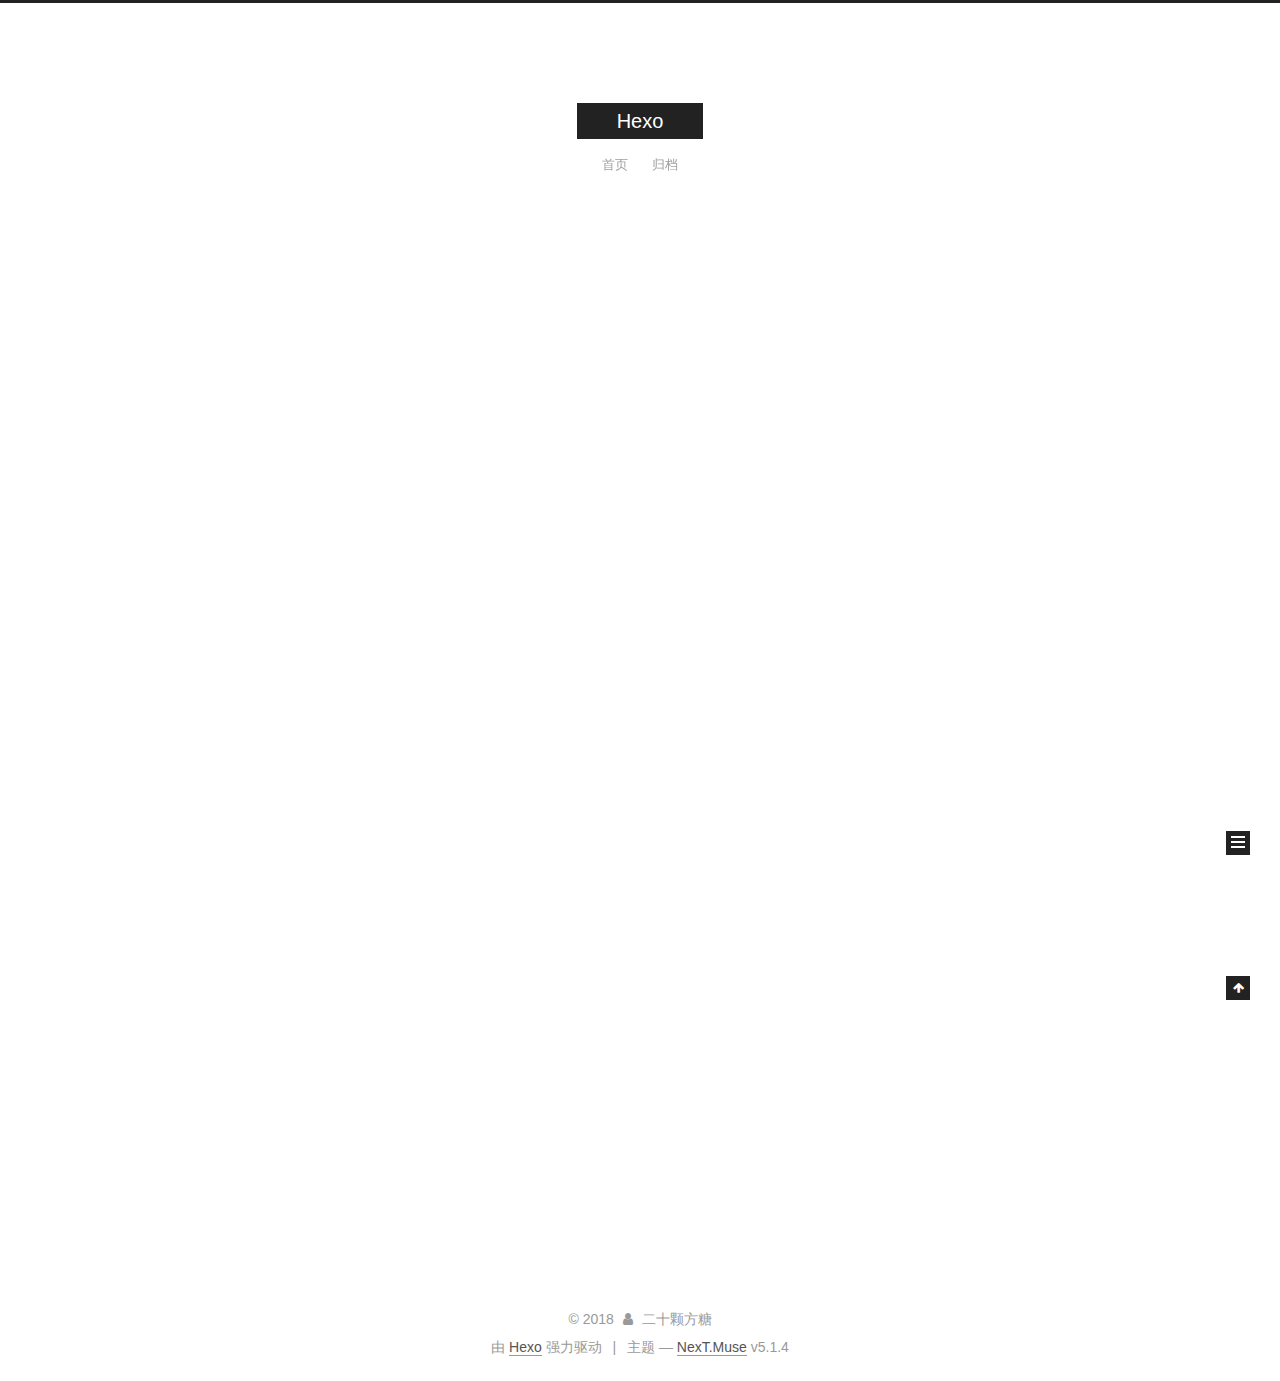
==== index.html @ d9b7de1d "Site updated: 2018-10-22 10:55:12" ====
<!DOCTYPE html>



  


<html class="theme-next muse use-motion" lang="zh-Hans">
<head>
  <meta charset="UTF-8"/>
<meta http-equiv="X-UA-Compatible" content="IE=edge" />
<meta name="viewport" content="width=device-width, initial-scale=1, maximum-scale=1"/>
<meta name="theme-color" content="#222">









<meta http-equiv="Cache-Control" content="no-transform" />
<meta http-equiv="Cache-Control" content="no-siteapp" />
















  
  
  <link href="/lib/fancybox/source/jquery.fancybox.css?v=2.1.5" rel="stylesheet" type="text/css" />







<link href="/lib/font-awesome/css/font-awesome.min.css?v=4.6.2" rel="stylesheet" type="text/css" />

<link href="/css/main.css?v=5.1.4" rel="stylesheet" type="text/css" />


  <link rel="apple-touch-icon" sizes="180x180" href="/images/apple-touch-icon-next.png?v=5.1.4">


  <link rel="icon" type="image/png" sizes="32x32" href="/images/favicon-32x32-next.png?v=5.1.4">


  <link rel="icon" type="image/png" sizes="16x16" href="/images/favicon-16x16-next.png?v=5.1.4">


  <link rel="mask-icon" href="/images/logo.svg?v=5.1.4" color="#222">





  <meta name="keywords" content="Hexo, NexT" />





  <link rel="alternate" href="/atom.xml" title="Hexo" type="application/atom+xml" />






<meta name="description" content="La Vie En">
<meta property="og:type" content="website">
<meta property="og:title" content="Hexo">
<meta property="og:url" content="http://yoursite.com/index.html">
<meta property="og:site_name" content="Hexo">
<meta property="og:description" content="La Vie En">
<meta property="og:locale" content="zh-Hans">
<meta name="twitter:card" content="summary">
<meta name="twitter:title" content="Hexo">
<meta name="twitter:description" content="La Vie En">



<script type="text/javascript" id="hexo.configurations">
  var NexT = window.NexT || {};
  var CONFIG = {
    root: '/',
    scheme: 'Muse',
    version: '5.1.4',
    sidebar: {"position":"left","display":"post","offset":12,"b2t":false,"scrollpercent":false,"onmobile":false},
    fancybox: true,
    tabs: true,
    motion: {"enable":true,"async":false,"transition":{"post_block":"fadeIn","post_header":"slideDownIn","post_body":"slideDownIn","coll_header":"slideLeftIn","sidebar":"slideUpIn"}},
    duoshuo: {
      userId: '0',
      author: '博主'
    },
    algolia: {
      applicationID: '6A1GM3WADC',
      apiKey: '',
      indexName: 'test',
      hits: {"per_page":10},
      labels: {"input_placeholder":"Search for Posts","hits_empty":"We didn't find any results for the search: ${query}","hits_stats":"${hits} results found in ${time} ms"}
    }
  };
</script>



  <link rel="canonical" href="http://yoursite.com/"/>





  <title>Hexo</title>
  








</head>

<body itemscope itemtype="http://schema.org/WebPage" lang="zh-Hans">

  
  
    
  

  <div class="container sidebar-position-left 
  page-home">
    <div class="headband"></div>

    <header id="header" class="header" itemscope itemtype="http://schema.org/WPHeader">
      <div class="header-inner"><div class="site-brand-wrapper">
  <div class="site-meta ">
    

    <div class="custom-logo-site-title">
      <a href="/"  class="brand" rel="start">
        <span class="logo-line-before"><i></i></span>
        <span class="site-title">Hexo</span>
        <span class="logo-line-after"><i></i></span>
      </a>
    </div>
      
        <p class="site-subtitle"></p>
      
  </div>

  <div class="site-nav-toggle">
    <button>
      <span class="btn-bar"></span>
      <span class="btn-bar"></span>
      <span class="btn-bar"></span>
    </button>
  </div>
</div>

<nav class="site-nav">
  

  
    <ul id="menu" class="menu">
      
        
        <li class="menu-item menu-item-home">
          <a href="/" rel="section">
            
            首页
          </a>
        </li>
      
        
        <li class="menu-item menu-item-archives">
          <a href="/archives/" rel="section">
            
            归档
          </a>
        </li>
      

      
    </ul>
  

  
</nav>



 </div>
    </header>

    <main id="main" class="main">
      <div class="main-inner">
        <div class="content-wrap">
          <div id="content" class="content">
            
  <section id="posts" class="posts-expand">
    
      

  

  
  
  

  <article class="post post-type-normal" itemscope itemtype="http://schema.org/Article">
  
  
  
  <div class="post-block">
    <link itemprop="mainEntityOfPage" href="http://yoursite.com/2018/10/17/hello-world/">

    <span hidden itemprop="author" itemscope itemtype="http://schema.org/Person">
      <meta itemprop="name" content="二十颗方糖">
      <meta itemprop="description" content="">
      <meta itemprop="image" content="/images/avatar.png">
    </span>

    <span hidden itemprop="publisher" itemscope itemtype="http://schema.org/Organization">
      <meta itemprop="name" content="Hexo">
    </span>

    
      <header class="post-header">

        
        
          <h1 class="post-title" itemprop="name headline">
                
                <a class="post-title-link" href="/2018/10/17/hello-world/" itemprop="url">Hello World</a></h1>
        

        <div class="post-meta">
          <span class="post-time">
            
              <span class="post-meta-item-icon">
                <i class="fa fa-calendar-o"></i>
              </span>
              
                <span class="post-meta-item-text">发表于</span>
              
              <time title="创建于" itemprop="dateCreated datePublished" datetime="2018-10-17T14:52:57+08:00">
                2018-10-17
              </time>
            

            

            
          </span>

          

          
            
          

          
          

          

          

          

        </div>
      </header>
    

    
    
    
    <div class="post-body" itemprop="articleBody">

      
      

      
        
          
            <p>Welcome to <a href="https://hexo.io/" target="_blank" rel="noopener">Hexo</a>! This is your very first post. Check <a href="https://hexo.io/docs/" target="_blank" rel="noopener">documentation</a> for more info. If you get any problems when using Hexo, you can find the answer in <a href="https://hexo.io/docs/troubleshooting.html" target="_blank" rel="noopener">troubleshooting</a> or you can ask me on <a href="https://github.com/hexojs/hexo/issues" target="_blank" rel="noopener">GitHub</a>.</p>
<h2 id="Quick-Start"><a href="#Quick-Start" class="headerlink" title="Quick Start"></a>Quick Start</h2><h3 id="Create-a-new-post"><a href="#Create-a-new-post" class="headerlink" title="Create a new post"></a>Create a new post</h3><figure class="highlight bash"><table><tr><td class="gutter"><pre><span class="line">1</span><br></pre></td><td class="code"><pre><span class="line">$ hexo new <span class="string">"My New Post"</span></span><br></pre></td></tr></table></figure>
<p>More info: <a href="https://hexo.io/docs/writing.html" target="_blank" rel="noopener">Writing</a></p>
<h3 id="Run-server"><a href="#Run-server" class="headerlink" title="Run server"></a>Run server</h3><figure class="highlight bash"><table><tr><td class="gutter"><pre><span class="line">1</span><br></pre></td><td class="code"><pre><span class="line">$ hexo server</span><br></pre></td></tr></table></figure>
<p>More info: <a href="https://hexo.io/docs/server.html" target="_blank" rel="noopener">Server</a></p>
<h3 id="Generate-static-files"><a href="#Generate-static-files" class="headerlink" title="Generate static files"></a>Generate static files</h3><figure class="highlight bash"><table><tr><td class="gutter"><pre><span class="line">1</span><br></pre></td><td class="code"><pre><span class="line">$ hexo generate</span><br></pre></td></tr></table></figure>
<p>More info: <a href="https://hexo.io/docs/generating.html" target="_blank" rel="noopener">Generating</a></p>
<h3 id="Deploy-to-remote-sites"><a href="#Deploy-to-remote-sites" class="headerlink" title="Deploy to remote sites"></a>Deploy to remote sites</h3><figure class="highlight bash"><table><tr><td class="gutter"><pre><span class="line">1</span><br></pre></td><td class="code"><pre><span class="line">$ hexo deploy</span><br></pre></td></tr></table></figure>
<p>More info: <a href="https://hexo.io/docs/deployment.html" target="_blank" rel="noopener">Deployment</a></p>

          
        
      
    </div>
    
    
    

    

    

    

    <footer class="post-footer">
      

      

      

      
      
        <div class="post-eof"></div>
      
    </footer>
  </div>
  
  
  
  </article>


    
  </section>

  


          </div>
          


          

        </div>
        
          
  
  <div class="sidebar-toggle">
    <div class="sidebar-toggle-line-wrap">
      <span class="sidebar-toggle-line sidebar-toggle-line-first"></span>
      <span class="sidebar-toggle-line sidebar-toggle-line-middle"></span>
      <span class="sidebar-toggle-line sidebar-toggle-line-last"></span>
    </div>
  </div>

  <aside id="sidebar" class="sidebar">
    
    <div class="sidebar-inner">

      

      

      <section class="site-overview-wrap sidebar-panel sidebar-panel-active">
        <div class="site-overview">
          <div class="site-author motion-element" itemprop="author" itemscope itemtype="http://schema.org/Person">
            
              <img class="site-author-image" itemprop="image"
                src="/images/avatar.png"
                alt="二十颗方糖" />
            
              <p class="site-author-name" itemprop="name">二十颗方糖</p>
              <p class="site-description motion-element" itemprop="description">La Vie En</p>
          </div>

          <nav class="site-state motion-element">

            
              <div class="site-state-item site-state-posts">
              
                <a href="/archives/">
              
                  <span class="site-state-item-count">1</span>
                  <span class="site-state-item-name">日志</span>
                </a>
              </div>
            

            

            

          </nav>

          
            <div class="feed-link motion-element">
              <a href="/atom.xml" rel="alternate">
                <i class="fa fa-rss"></i>
                RSS
              </a>
            </div>
          

          

          
          

          
          

          

        </div>
      </section>

      

      

    </div>
  </aside>


        
      </div>
    </main>

    <footer id="footer" class="footer">
      <div class="footer-inner">
        <div class="copyright">&copy; <span itemprop="copyrightYear">2018</span>
  <span class="with-love">
    <i class="fa fa-user"></i>
  </span>
  <span class="author" itemprop="copyrightHolder">二十颗方糖</span>

  
</div>


  <div class="powered-by">由 <a class="theme-link" target="_blank" href="https://hexo.io">Hexo</a> 强力驱动</div>



  <span class="post-meta-divider">|</span>



  <div class="theme-info">主题 &mdash; <a class="theme-link" target="_blank" href="https://github.com/iissnan/hexo-theme-next">NexT.Muse</a> v5.1.4</div>




        







        
      </div>
    </footer>

    
      <div class="back-to-top">
        <i class="fa fa-arrow-up"></i>
        
      </div>
    

    

  </div>

  

<script type="text/javascript">
  if (Object.prototype.toString.call(window.Promise) !== '[object Function]') {
    window.Promise = null;
  }
</script>









  












  
  
    <script type="text/javascript" src="/lib/jquery/index.js?v=2.1.3"></script>
  

  
  
    <script type="text/javascript" src="/lib/fastclick/lib/fastclick.min.js?v=1.0.6"></script>
  

  
  
    <script type="text/javascript" src="/lib/jquery_lazyload/jquery.lazyload.js?v=1.9.7"></script>
  

  
  
    <script type="text/javascript" src="/lib/velocity/velocity.min.js?v=1.2.1"></script>
  

  
  
    <script type="text/javascript" src="/lib/velocity/velocity.ui.min.js?v=1.2.1"></script>
  

  
  
    <script type="text/javascript" src="/lib/fancybox/source/jquery.fancybox.pack.js?v=2.1.5"></script>
  


  


  <script type="text/javascript" src="/js/src/utils.js?v=5.1.4"></script>

  <script type="text/javascript" src="/js/src/motion.js?v=5.1.4"></script>



  
  

  

  


  <script type="text/javascript" src="/js/src/bootstrap.js?v=5.1.4"></script>



  


  




	





  





  












  





  

  

  

  
  

  

  

  

</body>
</html>
---- css/main.css ----
/* normalize.css v3.0.2 | MIT License | git.io/normalize */
html {
  font-family: sans-serif; /* 1 */
  -ms-text-size-adjust: 100%; /* 2 */
  -webkit-text-size-adjust: 100%; /* 2 */
}
body {
  margin: 0;
}
article,
aside,
details,
figcaption,
figure,
footer,
header,
hgroup,
main,
menu,
nav,
section,
summary {
  display: block;
}
audio,
canvas,
progress,
video {
  display: inline-block; /* 1 */
  vertical-align: baseline; /* 2 */
}
audio:not([controls]) {
  display: none;
  height: 0;
}
[hidden],
template {
  display: none;
}
a {
  background-color: transparent;
}
a:active,
a:hover {
  outline: 0;
}
abbr[title] {
  border-bottom: 1px dotted;
}
b,
strong {
  font-weight: bold;
}
dfn {
  font-style: italic;
}
h1 {
  font-size: 2em;
  margin: 0.67em 0;
}
mark {
  background: #ff0;
  color: #000;
}
small {
  font-size: 80%;
}
sub,
sup {
  font-size: 75%;
  line-height: 0;
  position: relative;
  vertical-align: baseline;
}
sup {
  top: -0.5em;
}
sub {
  bottom: -0.25em;
}
img {
  border: 0;
}
svg:not(:root) {
  overflow: hidden;
}
figure {
  margin: 1em 40px;
}
hr {
  -moz-box-sizing: content-box;
  box-sizing: content-box;
  height: 0;
}
pre {
  overflow: auto;
}
code,
kbd,
pre,
samp {
  font-family: monospace, monospace;
  font-size: 1em;
}
button,
input,
optgroup,
select,
textarea {
  color: inherit; /* 1 */
  font: inherit; /* 2 */
  margin: 0; /* 3 */
}
button {
  overflow: visible;
}
button,
select {
  text-transform: none;
}
button,
html input[type="button"],
input[type="reset"],
input[type="submit"] {
  -webkit-appearance: button; /* 2 */
  cursor: pointer; /* 3 */
}
button[disabled],
html input[disabled] {
  cursor: default;
}
button::-moz-focus-inner,
input::-moz-focus-inner {
  border: 0;
  padding: 0;
}
input {
  line-height: normal;
}
input[type="checkbox"],
input[type="radio"] {
  box-sizing: border-box; /* 1 */
  padding: 0; /* 2 */
}
input[type="number"]::-webkit-inner-spin-button,
input[type="number"]::-webkit-outer-spin-button {
  height: auto;
}
input[type="search"] {
  -webkit-appearance: textfield; /* 1 */
  -moz-box-sizing: content-box;
  -webkit-box-sizing: content-box; /* 2 */
  box-sizing: content-box;
}
input[type="search"]::-webkit-search-cancel-button,
input[type="search"]::-webkit-search-decoration {
  -webkit-appearance: none;
}
fieldset {
  border: 1px solid #c0c0c0;
  margin: 0 2px;
  padding: 0.35em 0.625em 0.75em;
}
legend {
  border: 0; /* 1 */
  padding: 0; /* 2 */
}
textarea {
  overflow: auto;
}
optgroup {
  font-weight: bold;
}
table {
  border-collapse: collapse;
  border-spacing: 0;
}
td,
th {
  padding: 0;
}
::selection {
  background: #262a30;
  color: #fff;
}
body {
  position: relative;
  font-family: 'Lato', "PingFang SC", "Microsoft YaHei", sans-serif;
  font-size: 14px;
  line-height: 2;
  color: #555;
  background: #fff;
}
@media (max-width: 767px) {
  body {
    padding-right: 0 !important;
  }
}
@media (min-width: 768px) and (max-width: 991px) {
  body {
    padding-right: 0 !important;
  }
}
@media (min-width: 1600px) {
  body {
    font-size: 16px;
  }
}
h1,
h2,
h3,
h4,
h5,
h6 {
  margin: 0;
  padding: 0;
  font-weight: bold;
  line-height: 1.5;
  font-family: 'Lato', "PingFang SC", "Microsoft YaHei", sans-serif;
}
h2,
h3,
h4,
h5,
h6 {
  margin: 20px 0 15px;
}
h1 {
  font-size: 22px;
}
@media (max-width: 767px) {
  h1 {
    font-size: 18px;
  }
}
h2 {
  font-size: 20px;
}
@media (max-width: 767px) {
  h2 {
    font-size: 16px;
  }
}
h3 {
  font-size: 18px;
}
@media (max-width: 767px) {
  h3 {
    font-size: 14px;
  }
}
h4 {
  font-size: 16px;
}
@media (max-width: 767px) {
  h4 {
    font-size: 12px;
  }
}
h5 {
  font-size: 14px;
}
@media (max-width: 767px) {
  h5 {
    font-size: 10px;
  }
}
h6 {
  font-size: 12px;
}
@media (max-width: 767px) {
  h6 {
    font-size: 8px;
  }
}
p {
  margin: 0 0 20px 0;
}
a {
  color: #555;
  text-decoration: none;
  outline: none;
  border-bottom: 1px solid #999;
  word-wrap: break-word;
}
a:hover {
  color: #222;
  border-bottom-color: #222;
}
blockquote {
  margin: 0;
  padding: 0;
}
img {
  display: block;
  margin: auto;
  max-width: 100%;
  height: auto;
}
hr {
  margin: 40px 0;
  height: 3px;
  border: none;
  background-color: #ddd;
  background-image: repeating-linear-gradient(-45deg, #fff, #fff 4px, transparent 4px, transparent 8px);
}
blockquote {
  padding: 0 15px;
  color: #666;
  border-left: 4px solid #ddd;
}
blockquote cite::before {
  content: "-";
  padding: 0 5px;
}
dt {
  font-weight: 700;
}
dd {
  margin: 0;
  padding: 0;
}
kbd {
  border: 1px solid #ccc;
  border-radius: 0.2em;
  box-shadow: 0.1em 0.1em 0.2em rgba(0,0,0,0.1);
  background-color: #f9f9f9;
  font-family: inherit;
  background-image: -webkit-linear-gradient(top, #eee, #fff, #eee);
  padding: 0.1em 0.3em;
  white-space: nowrap;
}
.text-left {
  text-align: left;
}
.text-center {
  text-align: center;
}
.text-right {
  text-align: right;
}
.text-justify {
  text-align: justify;
}
.text-nowrap {
  white-space: nowrap;
}
.text-lowercase {
  text-transform: lowercase;
}
.text-uppercase {
  text-transform: uppercase;
}
.text-capitalize {
  text-transform: capitalize;
}
.center-block {
  display: block;
  margin-left: auto;
  margin-right: auto;
}
.clearfix:before,
.clearfix:after {
  content: " ";
  display: table;
}
.clearfix:after {
  clear: both;
}
.pullquote {
  width: 45%;
}
.pullquote.left {
  float: left;
  margin-left: 5px;
  margin-right: 10px;
}
.pullquote.right {
  float: right;
  margin-left: 10px;
  margin-right: 5px;
}
.affix.affix.affix {
  position: fixed;
}
.translation {
  margin-top: -20px;
  font-size: 14px;
  color: #999;
}
.scrollbar-measure {
  width: 100px;
  height: 100px;
  overflow: scroll;
  position: absolute;
  top: -9999px;
}
.use-motion .motion-element {
  opacity: 0;
}
table {
  margin: 20px 0;
  width: 100%;
  border-collapse: collapse;
  border-spacing: 0;
  border: 1px solid #ddd;
  font-size: 14px;
  table-layout: fixed;
  word-wrap: break-all;
}
table>tbody>tr:nth-of-type(odd) {
  background-color: #f9f9f9;
}
table>tbody>tr:hover {
  background-color: #f5f5f5;
}
caption,
th,
td {
  padding: 8px;
  text-align: left;
  vertical-align: middle;
  font-weight: normal;
}
th,
td {
  border-bottom: 3px solid #ddd;
  border-right: 1px solid #eee;
}
th {
  padding-bottom: 10px;
  font-weight: 700;
}
td {
  border-bottom-width: 1px;
}
html,
body {
  height: 100%;
}
.container {
  position: relative;
  min-height: 100%;
}
.header-inner {
  margin: 0 auto;
  padding: 100px 0 70px;
  width: 700px;
}
@media (min-width: 1600px) {
  .container .header-inner {
    width: 900px;
  }
}
.main {
  padding-bottom: 150px;
}
.main-inner {
  margin: 0 auto;
  width: 700px;
}
@media (min-width: 1600px) {
  .container .main-inner {
    width: 900px;
  }
}
.footer {
  position: absolute;
  left: 0;
  bottom: 0;
  width: 100%;
  min-height: 50px;
}
.footer-inner {
  box-sizing: border-box;
  margin: 20px auto;
  width: 700px;
}
@media (min-width: 1600px) {
  .container .footer-inner {
    width: 900px;
  }
}
pre,
.highlight {
  overflow: auto;
  margin: 20px 0;
  padding: 0;
  font-size: 13px;
  color: #4d4d4c;
  background: #f7f7f7;
  line-height: 1.6;
}
pre,
code {
  font-family: consolas, Menlo, "PingFang SC", "Microsoft YaHei", monospace;
}
code {
  padding: 2px 4px;
  word-wrap: break-word;
  color: #555;
  background: #eee;
  border-radius: 3px;
  font-size: 13px;
}
pre {
  padding: 10px;
}
pre code {
  padding: 0;
  color: #4d4d4c;
  background: none;
  text-shadow: none;
}
.highlight {
  border-radius: 1px;
}
.highlight pre {
  border: none;
  margin: 0;
  padding: 10px 0;
}
.highlight table {
  margin: 0;
  width: auto;
  border: none;
}
.highlight td {
  border: none;
  padding: 0;
}
.highlight figcaption {
  font-size: 1em;
  color: #4d4d4c;
  line-height: 1em;
  margin-bottom: 1em;
}
.highlight figcaption:before,
.highlight figcaption:after {
  content: " ";
  display: table;
}
.highlight figcaption:after {
  clear: both;
}
.highlight figcaption a {
  float: right;
  color: #4d4d4c;
}
.highlight figcaption a:hover {
  border-bottom-color: #4d4d4c;
}
.highlight .gutter pre {
  padding-left: 10px;
  padding-right: 10px;
  color: #869194;
  text-align: right;
  background-color: #eff2f3;
}
.highlight .code pre {
  width: 100%;
  padding-left: 10px;
  padding-right: 10px;
  background-color: #f7f7f7;
}
.highlight .line {
  height: 20px;
}
.gutter {
  -webkit-user-select: none;
  -moz-user-select: none;
  -ms-user-select: none;
  user-select: none;
}
.gist table {
  width: auto;
}
.gist table td {
  border: none;
}
pre .deletion {
  background: #fdd;
}
pre .addition {
  background: #dfd;
}
pre .meta {
  color: #8959a8;
}
pre .comment {
  color: #8e908c;
}
pre .variable,
pre .attribute,
pre .tag,
pre .regexp,
pre .ruby .constant,
pre .xml .tag .title,
pre .xml .pi,
pre .xml .doctype,
pre .html .doctype,
pre .css .id,
pre .css .class,
pre .css .pseudo {
  color: #c82829;
}
pre .number,
pre .preprocessor,
pre .built_in,
pre .literal,
pre .params,
pre .constant,
pre .command {
  color: #f5871f;
}
pre .ruby .class .title,
pre .css .rules .attribute,
pre .string,
pre .value,
pre .inheritance,
pre .header,
pre .ruby .symbol,
pre .xml .cdata,
pre .special,
pre .number,
pre .formula {
  color: #718c00;
}
pre .title,
pre .css .hexcolor {
  color: #3e999f;
}
pre .function,
pre .python .decorator,
pre .python .title,
pre .ruby .function .title,
pre .ruby .title .keyword,
pre .perl .sub,
pre .javascript .title,
pre .coffeescript .title {
  color: #4271ae;
}
pre .keyword,
pre .javascript .function {
  color: #8959a8;
}
.full-image.full-image.full-image.full-image {
  border: none;
  max-width: 100%;
  width: auto;
  margin: 20px auto 25px;
}
@media (min-width: 992px) {
  .full-image.full-image.full-image.full-image {
    max-width: none;
    width: 110%;
    margin: 25px -5%;
  }
}
.blockquote-center,
.page-home .post-type-quote blockquote,
.page-post-detail .post-type-quote blockquote {
  position: relative;
  margin: 40px 0;
  padding: 0;
  border-left: none;
  text-align: center;
}
.blockquote-center::before,
.page-home .post-type-quote blockquote::before,
.page-post-detail .post-type-quote blockquote::before,
.blockquote-center::after,
.page-home .post-type-quote blockquote::after,
.page-post-detail .post-type-quote blockquote::after {
  position: absolute;
  content: ' ';
  display: block;
  width: 100%;
  height: 24px;
  opacity: 0.2;
  background-repeat: no-repeat;
  background-position: 0 -6px;
  background-size: 22px 22px;
}
.blockquote-center::before,
.page-home .post-type-quote blockquote::before,
.page-post-detail .post-type-quote blockquote::before {
  top: -20px;
  background-image: url("../images/quote-l.svg");
  border-top: 1px solid #ccc;
}
.blockquote-center::after,
.page-home .post-type-quote blockquote::after,
.page-post-detail .post-type-quote blockquote::after {
  bottom: -20px;
  background-image: url("../images/quote-r.svg");
  border-bottom: 1px solid #ccc;
  background-position: 100% 8px;
}
.blockquote-center p,
.page-home .post-type-quote blockquote p,
.page-post-detail .post-type-quote blockquote p,
.blockquote-center div,
.page-home .post-type-quote blockquote div,
.page-post-detail .post-type-quote blockquote div {
  text-align: center;
}
.post .post-body .group-picture img {
  box-sizing: border-box;
  padding: 0 3px;
  border: none;
}
.post .group-picture-row {
  overflow: hidden;
  margin-top: 6px;
}
.post .group-picture-row:first-child {
  margin-top: 0;
}
.post .group-picture-column {
  float: left;
}
.page-post-detail .post-body .group-picture-column {
  float: none;
  margin-top: 10px;
  width: auto !important;
}
.page-post-detail .post-body .group-picture-column img {
  margin: 0 auto;
}
.page-archive .group-picture-container {
  overflow: hidden;
}
.page-archive .group-picture-row {
  float: left;
}
.page-archive .group-picture-row:first-child {
  margin-top: 6px;
}
.page-archive .group-picture-column {
  max-width: 150px;
  max-height: 150px;
}
.post-body .note {
  position: relative;
  padding: 15px;
  margin-bottom: 20px;
  border: 1px solid #eee;
  border-left-width: 5px;
  border-radius: 3px;
}
.post-body .note h2,
.post-body .note h3,
.post-body .note h4,
.post-body .note h5,
.post-body .note h6 {
  margin-top: 0;
  margin-bottom: 0;
  border-bottom: initial;
  padding-top: 0 !important;
}
.post-body .note p:first-child,
.post-body .note ul:first-child,
.post-body .note ol:first-child,
.post-body .note table:first-child,
.post-body .note pre:first-child,
.post-body .note blockquote:first-child {
  margin-top: 0;
}
.post-body .note p:last-child,
.post-body .note ul:last-child,
.post-body .note ol:last-child,
.post-body .note table:last-child,
.post-body .note pre:last-child,
.post-body .note blockquote:last-child {
  margin-bottom: 0;
}
.post-body .note.default {
  border-left-color: #777;
}
.post-body .note.default h2,
.post-body .note.default h3,
.post-body .note.default h4,
.post-body .note.default h5,
.post-body .note.default h6 {
  color: #777;
}
.post-body .note.primary {
  border-left-color: #6f42c1;
}
.post-body .note.primary h2,
.post-body .note.primary h3,
.post-body .note.primary h4,
.post-body .note.primary h5,
.post-body .note.primary h6 {
  color: #6f42c1;
}
.post-body .note.info {
  border-left-color: #428bca;
}
.post-body .note.info h2,
.post-body .note.info h3,
.post-body .note.info h4,
.post-body .note.info h5,
.post-body .note.info h6 {
  color: #428bca;
}
.post-body .note.success {
  border-left-color: #5cb85c;
}
.post-body .note.success h2,
.post-body .note.success h3,
.post-body .note.success h4,
.post-body .note.success h5,
.post-body .note.success h6 {
  color: #5cb85c;
}
.post-body .note.warning {
  border-left-color: #f0ad4e;
}
.post-body .note.warning h2,
.post-body .note.warning h3,
.post-body .note.warning h4,
.post-body .note.warning h5,
.post-body .note.warning h6 {
  color: #f0ad4e;
}
.post-body .note.danger {
  border-left-color: #d9534f;
}
.post-body .note.danger h2,
.post-body .note.danger h3,
.post-body .note.danger h4,
.post-body .note.danger h5,
.post-body .note.danger h6 {
  color: #d9534f;
}
.post-body .label {
  display: inline;
  padding: 0 2px;
  white-space: nowrap;
}
.post-body .label.default {
  background-color: #f0f0f0;
}
.post-body .label.primary {
  background-color: #efe6f7;
}
.post-body .label.info {
  background-color: #e5f2f8;
}
.post-body .label.success {
  background-color: #e7f4e9;
}
.post-body .label.warning {
  background-color: #fcf6e1;
}
.post-body .label.danger {
  background-color: #fae8eb;
}
.post-body .tabs {
  position: relative;
  display: block;
  margin-bottom: 20px;
  padding-top: 10px;
}
.post-body .tabs ul.nav-tabs {
  margin: 0;
  padding: 0;
  display: flex;
  margin-bottom: -1px;
}
@media (max-width: 413px) {
  .post-body .tabs ul.nav-tabs {
    display: block;
    margin-bottom: 5px;
  }
}
.post-body .tabs ul.nav-tabs li.tab {
  list-style-type: none !important;
  margin: 0 0.25em 0 0;
  border-top: 3px solid transparent;
  border-left: 1px solid transparent;
  border-right: 1px solid transparent;
}
@media (max-width: 413px) {
  .post-body .tabs ul.nav-tabs li.tab {
    margin: initial;
    border-top: 1px solid transparent;
    border-left: 3px solid transparent;
    border-right: 1px solid transparent;
    border-bottom: 1px solid transparent;
  }
}
.post-body .tabs ul.nav-tabs li.tab a {
  outline: 0;
  border-bottom: initial;
  display: block;
  line-height: 1.8em;
  padding: 0.25em 0.75em;
  transition-duration: 0.2s;
  transition-timing-function: ease-out;
  transition-delay: 0s;
}
.post-body .tabs ul.nav-tabs li.tab a i {
  width: 1.285714285714286em;
}
.post-body .tabs ul.nav-tabs li.tab.active {
  border-top: 3px solid #fc6423;
  border-left: 1px solid #ddd;
  border-right: 1px solid #ddd;
  background-color: #fff;
}
@media (max-width: 413px) {
  .post-body .tabs ul.nav-tabs li.tab.active {
    border-top: 1px solid #ddd;
    border-left: 3px solid #fc6423;
    border-right: 1px solid #ddd;
    border-bottom: 1px solid #ddd;
  }
}
.post-body .tabs ul.nav-tabs li.tab.active a {
  cursor: default;
  color: #555;
}
.post-body .tabs .tab-content {
  background-color: #fff;
}
.post-body .tabs .tab-content .tab-pane {
  border: 1px solid #ddd;
  padding: 20px 20px 0 20px;
}
.post-body .tabs .tab-content .tab-pane:not(.active) {
  display: none !important;
}
.post-body .tabs .tab-content .tab-pane.active {
  display: block !important;
}
.btn {
  display: inline-block;
  padding: 0 20px;
  font-size: 14px;
  color: #fff;
  background: #222;
  border: 2px solid #222;
  text-decoration: none;
  border-radius: 0;
  transition-property: background-color;
  transition-duration: 0.2s;
  transition-timing-function: ease-in-out;
  transition-delay: 0s;
  line-height: 2;
}
.btn:hover {
  border-color: #222;
  color: #222;
  background: #fff;
}
.btn +.btn {
  margin: 0 0 8px 8px;
}
.btn .fa-fw {
  width: 1.285714285714286em;
  text-align: left;
}
.btn-bar {
  display: block;
  width: 22px;
  height: 2px;
  background: #555;
  border-radius: 1px;
}
.btn-bar+.btn-bar {
  margin-top: 4px;
}
.pagination {
  margin: 120px 0 40px;
  text-align: center;
  border-top: 1px solid #eee;
}
.page-number-basic,
.pagination .prev,
.pagination .next,
.pagination .page-number,
.pagination .space {
  display: inline-block;
  position: relative;
  top: -1px;
  margin: 0 10px;
  padding: 0 11px;
}
@media (max-width: 767px) {
  .page-number-basic,
  .pagination .prev,
  .pagination .next,
  .pagination .page-number,
  .pagination .space {
    margin: 0 5px;
  }
}
.pagination .prev,
.pagination .next,
.pagination .page-number {
  border-bottom: 0;
  border-top: 1px solid #eee;
  transition-property: border-color;
  transition-duration: 0.2s;
  transition-timing-function: ease-in-out;
  transition-delay: 0s;
}
.pagination .prev:hover,
.pagination .next:hover,
.pagination .page-number:hover {
  border-top-color: #222;
}
.pagination .space {
  padding: 0;
  margin: 0;
}
.pagination .prev {
  margin-left: 0;
}
.pagination .next {
  margin-right: 0;
}
.pagination .page-number.current {
  color: #fff;
  background: #ccc;
  border-top-color: #ccc;
}
@media (max-width: 767px) {
  .pagination {
    border-top: none;
  }
  .pagination .prev,
  .pagination .next,
  .pagination .page-number {
    margin-bottom: 10px;
    border-top: 0;
    border-bottom: 1px solid #eee;
    padding: 0 10px;
  }
  .pagination .prev:hover,
  .pagination .next:hover,
  .pagination .page-number:hover {
    border-bottom-color: #222;
  }
}
.comments {
  margin: 60px 20px 0;
}
.tag-cloud {
  text-align: center;
}
.tag-cloud a {
  display: inline-block;
  margin: 10px;
}
.back-to-top {
  box-sizing: border-box;
  position: fixed;
  bottom: -100px;
  right: 30px;
  z-index: 1050;
  padding: 0 6px;
  width: 24px;
  background: #222;
  font-size: 12px;
  opacity: 1;
  color: #fff;
  cursor: pointer;
  text-align: center;
  -webkit-transform: translateZ(0);
  transition-property: bottom;
  transition-duration: 0.2s;
  transition-timing-function: ease-in-out;
  transition-delay: 0s;
}
@media (min-width: 768px) and (max-width: 991px) {
  .back-to-top {
    display: none !important;
  }
}
@media (max-width: 767px) {
  .back-to-top {
    display: none !important;
  }
}
.back-to-top.back-to-top-on {
  bottom: 19px;
}
.header {
  background: transparent;
}
.header-inner {
  position: relative;
}
.headband {
  height: 3px;
  background: #222;
}
.site-meta {
  margin: 0;
  text-align: center;
}
@media (max-width: 767px) {
  .site-meta {
    text-align: center;
  }
}
.brand {
  position: relative;
  display: inline-block;
  padding: 0 40px;
  color: #fff;
  background: #222;
  border-bottom: none;
}
.brand:hover {
  color: #fff;
}
.logo {
  display: inline-block;
  margin-right: 5px;
  line-height: 36px;
  vertical-align: top;
}
.site-title {
  display: inline-block;
  vertical-align: top;
  line-height: 36px;
  font-size: 20px;
  font-weight: normal;
  font-family: 'Lato', "PingFang SC", "Microsoft YaHei", sans-serif;
}
.site-subtitle {
  margin-top: 10px;
  font-size: 13px;
  color: #999;
}
.use-motion .brand {
  opacity: 0;
}
.use-motion .logo,
.use-motion .site-title,
.use-motion .site-subtitle {
  opacity: 0;
  position: relative;
  top: -10px;
}
.site-nav-toggle {
  display: none;
  position: absolute;
  top: 10px;
  left: 10px;
}
@media (max-width: 767px) {
  .site-nav-toggle {
    display: block;
  }
}
.site-nav-toggle button {
  margin-top: 2px;
  padding: 9px 10px;
  background: transparent;
  border: none;
}
@media (max-width: 767px) {
  .site-nav {
    display: none;
    margin: 0 -10px;
    padding: 0 10px;
    clear: both;
    border-top: 1px solid #ddd;
  }
}
@media (min-width: 768px) and (max-width: 991px) {
  .site-nav {
    display: block !important;
  }
}
@media (min-width: 992px) {
  .site-nav {
    display: block !important;
  }
}
.menu {
  margin-top: 20px;
  padding-left: 0;
  text-align: center;
}
.menu .menu-item {
  display: inline-block;
  margin: 0 10px;
  list-style: none;
}
@media screen and (max-width: 767px) {
  .menu .menu-item {
    margin-top: 10px;
  }
}
.menu .menu-item a {
  display: block;
  font-size: 13px;
  line-height: inherit;
  border-bottom: 1px solid transparent;
  transition-property: border-color;
  transition-duration: 0.2s;
  transition-timing-function: ease-in-out;
  transition-delay: 0s;
}
.menu .menu-item a:hover {
  border-bottom-color: #222;
}
.menu .menu-item .fa {
  margin-right: 5px;
}
.use-motion .menu-item {
  opacity: 0;
}
.post-body {
  font-family: 'Lato', "PingFang SC", "Microsoft YaHei", sans-serif;
}
@media (max-width: 767px) {
  .post-body {
    word-break: break-word;
  }
}
.post-body .fancybox img {
  display: block !important;
  margin: 0 auto;
  cursor: pointer;
  cursor: zoom-in;
  cursor: -webkit-zoom-in;
}
.post-body .image-caption,
.post-body .figure .caption {
  margin: -20px auto 15px;
  text-align: center;
  font-size: 14px;
  color: #999;
  font-weight: bold;
  line-height: 1;
}
.post-sticky-flag {
  display: inline-block;
  font-size: 16px;
  -ms-transform: rotate(30deg);
  -webkit-transform: rotate(30deg);
  -moz-transform: rotate(30deg);
  -ms-transform: rotate(30deg);
  -o-transform: rotate(30deg);
  transform: rotate(30deg);
}
.use-motion .post-block,
.use-motion .pagination,
.use-motion .comments {
  opacity: 0;
}
.use-motion .post-header {
  opacity: 0;
}
.use-motion .post-body {
  opacity: 0;
}
.use-motion .collection-title {
  opacity: 0;
}
.posts-expand {
  padding-top: 40px;
}
@media (max-width: 767px) {
  .posts-expand {
    margin: 0 20px;
  }
  .post-body pre .gutter pre {
    padding-right: 10px;
  }
  .post-body .highlight {
    margin-left: 0px;
    margin-right: 0px;
    padding: 0;
  }
  .post-body .highlight .gutter pre {
    padding-right: 10px;
  }
}
@media (min-width: 992px) {
  .posts-expand .post-body {
    text-align: justify;
  }
}
.posts-expand .post-body h2,
.posts-expand .post-body h3,
.posts-expand .post-body h4,
.posts-expand .post-body h5,
.posts-expand .post-body h6 {
  padding-top: 10px;
}
.posts-expand .post-body h2 .header-anchor,
.posts-expand .post-body h3 .header-anchor,
.posts-expand .post-body h4 .header-anchor,
.posts-expand .post-body h5 .header-anchor,
.posts-expand .post-body h6 .header-anchor {
  float: right;
  margin-left: 10px;
  color: #ccc;
  border-bottom-style: none;
  visibility: hidden;
}
.posts-expand .post-body h2 .header-anchor:hover,
.posts-expand .post-body h3 .header-anchor:hover,
.posts-expand .post-body h4 .header-anchor:hover,
.posts-expand .post-body h5 .header-anchor:hover,
.posts-expand .post-body h6 .header-anchor:hover {
  color: inherit;
}
.posts-expand .post-body h2:hover .header-anchor,
.posts-expand .post-body h3:hover .header-anchor,
.posts-expand .post-body h4:hover .header-anchor,
.posts-expand .post-body h5:hover .header-anchor,
.posts-expand .post-body h6:hover .header-anchor {
  visibility: visible;
}
.posts-expand .post-body ul li {
  list-style: circle;
}
.posts-expand .post-body img {
  box-sizing: border-box;
  margin: auto;
  padding: 3px;
  border: 1px solid #ddd;
}
.posts-expand .post-body .fancybox img {
  margin: 0 auto 25px;
}
@media (max-width: 767px) {
  .posts-collapse {
    margin: 0 20px;
  }
  .posts-collapse .post-title,
  .posts-collapse .post-meta {
    display: block;
    width: auto;
    text-align: left;
  }
}
.posts-collapse {
  position: relative;
  z-index: 1010;
  margin-left: 55px;
}
.posts-collapse::after {
  content: " ";
  position: absolute;
  top: 20px;
  left: 0;
  margin-left: -2px;
  width: 4px;
  height: 100%;
  background: #f5f5f5;
  z-index: -1;
}
@media (max-width: 767px) {
  .posts-collapse {
    margin: 0 20px;
  }
}
.posts-collapse .collection-title {
  position: relative;
  margin: 60px 0;
}
.posts-collapse .collection-title h1,
.posts-collapse .collection-title h2 {
  margin-left: 20px;
}
.posts-collapse .collection-title small {
  color: #bbb;
  margin-left: 5px;
}
.posts-collapse .collection-title::before {
  content: " ";
  position: absolute;
  left: 0;
  top: 50%;
  margin-left: -4px;
  margin-top: -4px;
  width: 8px;
  height: 8px;
  background: #bbb;
  border-radius: 50%;
}
.posts-collapse .post {
  margin: 30px 0;
}
.posts-collapse .post-header {
  position: relative;
  transition-duration: 0.2s;
  transition-timing-function: ease-in-out;
  transition-delay: 0s;
  transition-property: border;
  border-bottom: 1px dashed #ccc;
}
.posts-collapse .post-header::before {
  content: " ";
  position: absolute;
  left: 0;
  top: 12px;
  width: 6px;
  height: 6px;
  margin-left: -4px;
  background: #bbb;
  border-radius: 50%;
  border: 1px solid #fff;
  transition-duration: 0.2s;
  transition-timing-function: ease-in-out;
  transition-delay: 0s;
  transition-property: background;
}
.posts-collapse .post-header:hover {
  border-bottom-color: #666;
}
.posts-collapse .post-header:hover::before {
  background: #222;
}
.posts-collapse .post-meta {
  position: absolute;
  font-size: 12px;
  left: 20px;
  top: 5px;
}
.posts-collapse .post-comments-count {
  display: none;
}
.posts-collapse .post-title {
  margin-left: 60px;
  font-size: 16px;
  font-weight: normal;
  line-height: inherit;
}
.posts-collapse .post-title::after {
  margin-left: 3px;
  opacity: 0.6;
}
.posts-collapse .post-title a {
  color: #666;
  border-bottom: none;
}
.page-home .post-type-quote .post-header,
.page-post-detail .post-type-quote .post-header,
.page-home .post-type-quote .post-tags,
.page-post-detail .post-type-quote .post-tags {
  display: none;
}
.posts-expand .post-title {
  text-align: center;
  word-break: break-word;
  font-weight: 400;
}
.posts-expand .post-title-link {
  display: inline-block;
  position: relative;
  color: #555;
  border-bottom: none;
  line-height: 1.2;
  vertical-align: top;
}
.posts-expand .post-title-link::before {
  content: "";
  position: absolute;
  width: 100%;
  height: 2px;
  bottom: 0;
  left: 0;
  background-color: #000;
  visibility: hidden;
  -webkit-transform: scaleX(0);
  -moz-transform: scaleX(0);
  -ms-transform: scaleX(0);
  -o-transform: scaleX(0);
  transform: scaleX(0);
  transition-duration: 0.2s;
  transition-timing-function: ease-in-out;
  transition-delay: 0s;
}
.posts-expand .post-title-link:hover::before {
  visibility: visible;
  -webkit-transform: scaleX(1);
  -moz-transform: scaleX(1);
  -ms-transform: scaleX(1);
  -o-transform: scaleX(1);
  transform: scaleX(1);
}
.posts-expand .post-title-link .fa {
  font-size: 16px;
}
.posts-expand .post-meta {
  margin: 3px 0 60px 0;
  color: #999;
  font-family: 'Lato', "PingFang SC", "Microsoft YaHei", sans-serif;
  font-size: 12px;
  text-align: center;
}
.posts-expand .post-meta .post-category-list {
  display: inline-block;
  margin: 0;
  padding: 3px;
}
.posts-expand .post-meta .post-category-list-link {
  color: #999;
}
.posts-expand .post-meta .post-description {
  font-size: 14px;
  margin-top: 2px;
}
.post-meta-divider {
  margin: 0 0.5em;
}
.post-meta-item-icon {
  margin-right: 3px;
}
@media (min-width: 768px) and (max-width: 991px) {
  .post-meta-item-icon {
    display: inline-block;
  }
}
@media (max-width: 767px) {
  .post-meta-item-icon {
    display: inline-block;
  }
}
@media (min-width: 768px) and (max-width: 991px) {
  .post-meta-item-text {
    display: none;
  }
}
@media (max-width: 767px) {
  .post-meta-item-text {
    display: none;
  }
}
@media (max-width: 767px) {
  .posts-expand .post-comments-count {
    display: none;
  }
}
.post-button {
  margin-top: 40px;
}
.posts-expand .post-tags {
  margin-top: 40px;
  text-align: center;
}
.posts-expand .post-tags a {
  display: inline-block;
  margin-right: 10px;
  font-size: 13px;
}
.post-nav {
  display: table;
  margin-top: 15px;
  width: 100%;
  border-top: 1px solid #eee;
}
.post-nav-divider {
  display: table-cell;
  width: 10%;
}
.post-nav-item {
  display: table-cell;
  padding: 10px 0 0 0;
  width: 45%;
  vertical-align: top;
}
.post-nav-item a {
  position: relative;
  display: block;
  line-height: 25px;
  font-size: 14px;
  color: #555;
  border-bottom: none;
}
.post-nav-item a:hover {
  color: #222;
  border-bottom: none;
}
.post-nav-item a:active {
  top: 2px;
}
.post-nav-item .fa {
  position: absolute;
  top: 8px;
  left: 0;
  font-size: 12px;
}
.post-nav-next a {
  padding-left: 15px;
}
.post-nav-prev {
  text-align: right;
}
.post-nav-prev a {
  padding-right: 15px;
}
.post-nav-prev .fa {
  right: 0;
  left: auto;
}
.posts-expand .post-eof {
  display: block;
  margin: 80px auto 60px;
  width: 8%;
  height: 1px;
  background: #ccc;
  text-align: center;
}
.post:last-child .post-eof.post-eof.post-eof {
  display: none;
}
.post-gallery {
  display: table;
  table-layout: fixed;
  width: 100%;
  border-collapse: separate;
}
.post-gallery-row {
  display: table-row;
}
.post-gallery .post-gallery-img {
  display: table-cell;
  text-align: center;
  vertical-align: middle;
  border: none;
}
.post-gallery .post-gallery-img img {
  max-width: 100%;
  max-height: 100%;
  border: none;
}
.fancybox-close,
.fancybox-close:hover {
  border: none;
}
.rtl.post-body p,
.rtl.post-body a,
.rtl.post-body h1,
.rtl.post-body h2,
.rtl.post-body h3,
.rtl.post-body h4,
.rtl.post-body h5,
.rtl.post-body h6,
.rtl.post-body li,
.rtl.post-body ul,
.rtl.post-body ol {
  direction: rtl;
  font-family: UKIJ Ekran;
}
.rtl.post-title {
  font-family: UKIJ Ekran;
}
.sidebar {
  position: fixed;
  right: 0;
  top: 0;
  bottom: 0;
  width: 0;
  z-index: 1040;
  box-shadow: inset 0 2px 6px #000;
  background: #222;
  -webkit-transform: translateZ(0);
}
.sidebar a {
  color: #999;
  border-bottom-color: #555;
}
.sidebar a:hover {
  color: #eee;
}
@media (min-width: 768px) and (max-width: 991px) {
  .sidebar {
    display: none !important;
  }
}
@media (max-width: 767px) {
  .sidebar {
    display: none !important;
  }
}
.sidebar-inner {
  position: relative;
  padding: 20px 10px;
  color: #999;
  text-align: center;
}
.site-overview-wrap {
  overflow: hidden;
}
.site-overview {
  overflow-y: auto;
  overflow-x: hidden;
}
.sidebar-toggle {
  position: fixed;
  right: 30px;
  bottom: 45px;
  width: 14px;
  height: 14px;
  padding: 5px;
  background: #222;
  line-height: 0;
  z-index: 1050;
  cursor: pointer;
  -webkit-transform: translateZ(0);
}
@media (min-width: 768px) and (max-width: 991px) {
  .sidebar-toggle {
    display: none !important;
  }
}
@media (max-width: 767px) {
  .sidebar-toggle {
    display: none !important;
  }
}
.sidebar-toggle-line {
  position: relative;
  display: inline-block;
  vertical-align: top;
  height: 2px;
  width: 100%;
  background: #fff;
  margin-top: 3px;
}
.sidebar-toggle-line:first-child {
  margin-top: 0;
}
.site-author-image {
  display: block;
  margin: 0 auto;
  padding: 2px;
  max-width: 96px;
  height: auto;
  border: 2px solid #333;
}
.site-author-name {
  margin: 5px 0 0;
  text-align: center;
  color: #f5f5f5;
  font-weight: normal;
}
.site-description {
  margin-top: 5px;
  text-align: center;
  font-size: 14px;
  color: #999;
}
.site-state {
  overflow: hidden;
  line-height: 1.4;
  white-space: nowrap;
  text-align: center;
}
.site-state-item {
  display: inline-block;
  padding: 0 15px;
  border-left: 1px solid #333;
}
.site-state-item:first-child {
  border-left: none;
}
.site-state-item a {
  border-bottom: none;
}
.site-state-item-count {
  display: block;
  text-align: center;
  color: inherit;
  font-weight: 600;
  font-size: 18px;
}
.site-state-item-name {
  font-size: 13px;
  color: inherit;
}
.feed-link {
  margin-top: 20px;
}
.feed-link a {
  display: inline-block;
  padding: 0 15px;
  color: #fc6423;
  border: 1px solid #fc6423;
  border-radius: 4px;
}
.feed-link a i {
  color: #fc6423;
  font-size: 14px;
}
.feed-link a:hover {
  color: #fff;
  background: #fc6423;
}
.feed-link a:hover i {
  color: #fff;
}
.links-of-author {
  margin-top: 20px;
}
.links-of-author a {
  display: inline-block;
  vertical-align: middle;
  margin-right: 10px;
  margin-bottom: 10px;
  border-bottom-color: #555;
  font-size: 13px;
}
.links-of-author a:before {
  display: inline-block;
  vertical-align: middle;
  margin-right: 3px;
  content: " ";
  width: 4px;
  height: 4px;
  border-radius: 50%;
  background: #f07fff;
}
.links-of-blogroll {
  font-size: 13px;
}
.links-of-blogroll-title {
  margin-top: 20px;
  font-size: 14px;
  font-weight: 600;
}
.links-of-blogroll-list {
  margin: 0;
  padding: 0;
  list-style: none;
}
.links-of-blogroll-item {
  padding: 2px 10px;
}
.links-of-blogroll-item a {
  max-width: 280px;
  box-sizing: border-box;
  display: inline-block;
  overflow: hidden;
  white-space: nowrap;
  text-overflow: ellipsis;
}
.sidebar-nav {
  margin: 0 0 20px;
  padding-left: 0;
}
.sidebar-nav li {
  display: inline-block;
  cursor: pointer;
  border-bottom: 1px solid transparent;
  font-size: 14px;
  color: #555;
}
.sidebar-nav li:hover {
  color: #f5f5f5;
}
.page-post-detail .sidebar-nav-toc {
  padding: 0 5px;
}
.page-post-detail .sidebar-nav-overview {
  margin-left: 10px;
}
.sidebar-nav .sidebar-nav-active {
  color: #87daff;
  border-bottom-color: #87daff;
}
.sidebar-nav .sidebar-nav-active:hover {
  color: #87daff;
}
.sidebar-panel {
  display: none;
}
.sidebar-panel-active {
  display: block;
}
.post-toc-empty {
  font-size: 14px;
  color: #666;
}
.post-toc-wrap {
  overflow: hidden;
}
.post-toc {
  overflow: auto;
}
.post-toc ol {
  margin: 0;
  padding: 0 2px 5px 10px;
  text-align: left;
  list-style: none;
  font-size: 14px;
}
.post-toc ol > ol {
  padding-left: 0;
}
.post-toc ol a {
  transition-duration: 0.2s;
  transition-timing-function: ease-in-out;
  transition-delay: 0s;
  transition-property: all;
  color: #999;
  border-bottom-color: #555;
}
.post-toc ol a:hover {
  color: #ccc;
  border-bottom-color: #ccc;
}
.post-toc .nav-item {
  overflow: hidden;
  text-overflow: ellipsis;
  text-align: justify;
  white-space: nowrap;
  line-height: 1.8;
}
.post-toc .nav .nav-child {
  display: none;
}
.post-toc .nav .active > .nav-child {
  display: block;
}
.post-toc .nav .active-current > .nav-child {
  display: block;
}
.post-toc .nav .active-current > .nav-child > .nav-item {
  display: block;
}
.post-toc .nav .active > a {
  color: #87daff;
  border-bottom-color: #87daff;
}
.post-toc .nav .active-current > a {
  color: #87daff;
}
.post-toc .nav .active-current > a:hover {
  color: #87daff;
}
.footer {
  font-size: 14px;
  color: #999;
}
.footer img {
  border: none;
}
.footer-inner {
  text-align: center;
}
.with-love {
  display: inline-block;
  margin: 0 5px;
}
.powered-by,
.theme-info {
  display: inline-block;
}
.cc-license {
  margin-top: 10px;
  text-align: center;
}
.cc-license .cc-opacity {
  opacity: 0.7;
  border-bottom: none;
}
.cc-license .cc-opacity:hover {
  opacity: 0.9;
}
.cc-license img {
  display: inline-block;
}
.theme-next #ds-thread #ds-reset {
  color: #555;
}
.theme-next #ds-thread #ds-reset .ds-replybox {
  margin-bottom: 30px;
}
.theme-next #ds-thread #ds-reset .ds-replybox .ds-avatar,
.theme-next #ds-reset .ds-avatar img {
  box-shadow: none;
}
.theme-next #ds-thread #ds-reset .ds-textarea-wrapper {
  border-color: #c7d4e1;
  background: none;
  border-top-right-radius: 3px;
  border-top-left-radius: 3px;
}
.theme-next #ds-thread #ds-reset .ds-textarea-wrapper textarea {
  height: 60px;
}
.theme-next #ds-reset .ds-rounded-top {
  border-radius: 0;
}
.theme-next #ds-thread #ds-reset .ds-post-toolbar {
  box-sizing: border-box;
  border: 1px solid #c7d4e1;
  background: #f6f8fa;
}
.theme-next #ds-thread #ds-reset .ds-post-options {
  height: 40px;
  border: none;
  background: none;
}
.theme-next #ds-thread #ds-reset .ds-toolbar-buttons {
  top: 11px;
}
.theme-next #ds-thread #ds-reset .ds-sync {
  top: 5px;
}
.theme-next #ds-thread #ds-reset .ds-post-button {
  top: 4px;
  right: 5px;
  width: 90px;
  height: 30px;
  border: 1px solid #c5ced7;
  border-radius: 3px;
  background-image: linear-gradient(#fbfbfc, #f5f7f9);
  color: #60676d;
}
.theme-next #ds-thread #ds-reset .ds-post-button:hover {
  background-position: 0 -30px;
  color: #60676d;
}
.theme-next #ds-thread #ds-reset .ds-comments-info {
  padding: 10px 0;
}
.theme-next #ds-thread #ds-reset .ds-sort {
  display: none;
}
.theme-next #ds-thread #ds-reset li.ds-tab a.ds-current {
  border: none;
  background: #f6f8fa;
  color: #60676d;
}
.theme-next #ds-thread #ds-reset li.ds-tab a.ds-current:hover {
  background-color: #e9f0f7;
  color: #60676d;
}
.theme-next #ds-thread #ds-reset li.ds-tab a {
  border-radius: 2px;
  padding: 5px;
}
.theme-next #ds-thread #ds-reset .ds-login-buttons p {
  color: #999;
  line-height: 36px;
}
.theme-next #ds-thread #ds-reset .ds-login-buttons .ds-service-list li {
  height: 28px;
}
.theme-next #ds-thread #ds-reset .ds-service-list a {
  background: none;
  padding: 5px;
  border: 1px solid;
  border-radius: 3px;
  text-align: center;
}
.theme-next #ds-thread #ds-reset .ds-service-list a:hover {
  color: #fff;
  background: #666;
}
.theme-next #ds-thread #ds-reset .ds-service-list .ds-weibo {
  color: #fc9b00;
  border-color: #fc9b00;
}
.theme-next #ds-thread #ds-reset .ds-service-list .ds-weibo:hover {
  background: #fc9b00;
}
.theme-next #ds-thread #ds-reset .ds-service-list .ds-qq {
  color: #60a3ec;
  border-color: #60a3ec;
}
.theme-next #ds-thread #ds-reset .ds-service-list .ds-qq:hover {
  background: #60a3ec;
}
.theme-next #ds-thread #ds-reset .ds-service-list .ds-renren {
  color: #2e7ac4;
  border-color: #2e7ac4;
}
.theme-next #ds-thread #ds-reset .ds-service-list .ds-renren:hover {
  background: #2e7ac4;
}
.theme-next #ds-thread #ds-reset .ds-service-list .ds-douban {
  color: #37994c;
  border-color: #37994c;
}
.theme-next #ds-thread #ds-reset .ds-service-list .ds-douban:hover {
  background: #37994c;
}
.theme-next #ds-thread #ds-reset .ds-service-list .ds-kaixin {
  color: #fef20d;
  border-color: #fef20d;
}
.theme-next #ds-thread #ds-reset .ds-service-list .ds-kaixin:hover {
  background: #fef20d;
}
.theme-next #ds-thread #ds-reset .ds-service-list .ds-netease {
  color: #f00;
  border-color: #f00;
}
.theme-next #ds-thread #ds-reset .ds-service-list .ds-netease:hover {
  background: #f00;
}
.theme-next #ds-thread #ds-reset .ds-service-list .ds-sohu {
  color: #ffcb05;
  border-color: #ffcb05;
}
.theme-next #ds-thread #ds-reset .ds-service-list .ds-sohu:hover {
  background: #ffcb05;
}
.theme-next #ds-thread #ds-reset .ds-service-list .ds-baidu {
  color: #2831e0;
  border-color: #2831e0;
}
.theme-next #ds-thread #ds-reset .ds-service-list .ds-baidu:hover {
  background: #2831e0;
}
.theme-next #ds-thread #ds-reset .ds-service-list .ds-google {
  color: #166bec;
  border-color: #166bec;
}
.theme-next #ds-thread #ds-reset .ds-service-list .ds-google:hover {
  background: #166bec;
}
.theme-next #ds-thread #ds-reset .ds-service-list .ds-weixin {
  color: #00ce0d;
  border-color: #00ce0d;
}
.theme-next #ds-thread #ds-reset .ds-service-list .ds-weixin:hover {
  background: #00ce0d;
}
.theme-next #ds-thread #ds-reset .ds-service-list .ds-more-services {
  border: none;
}
.theme-next #ds-thread #ds-reset .ds-service-list .ds-more-services:hover {
  background: none;
}
.theme-next #ds-reset .duoshuo-ua-admin {
  display: inline-block;
  color: #f00;
}
.theme-next #ds-reset .duoshuo-ua-platform,
.theme-next #ds-reset .duoshuo-ua-browser {
  color: #ccc;
}
.theme-next #ds-reset .duoshuo-ua-platform .fa,
.theme-next #ds-reset .duoshuo-ua-browser .fa {
  display: inline-block;
  margin-right: 3px;
}
.theme-next #ds-reset .duoshuo-ua-separator {
  display: inline-block;
  margin-left: 5px;
}
.theme-next .this_ua {
  background-color: #ccc !important;
  border-radius: 4px;
  padding: 0 5px !important;
  margin: 1px 1px !important;
  border: 1px solid #bbb !important;
  color: #fff;
  display: inline-block !important;
}
.theme-next .this_ua.admin {
  background-color: #d9534f !important;
  border-color: #d9534f !important;
}
.theme-next .this_ua.platform.iOS,
.theme-next .this_ua.platform.Mac,
.theme-next .this_ua.platform.Windows {
  background-color: #39b3d7 !important;
  border-color: #46b8da !important;
}
.theme-next .this_ua.platform.Linux {
  background-color: #3a3a3a !important;
  border-color: #1f1f1f !important;
}
.theme-next .this_ua.platform.Android {
  background-color: #00c47d !important;
  border-color: #01b171 !important;
}
.theme-next .this_ua.browser.Mobile,
.theme-next .this_ua.browser.Chrome {
  background-color: #5cb85c !important;
  border-color: #4cae4c !important;
}
.theme-next .this_ua.browser.Firefox {
  background-color: #f0ad4e !important;
  border-color: #eea236 !important;
}
.theme-next .this_ua.browser.Maxthon,
.theme-next .this_ua.browser.IE {
  background-color: #428bca !important;
  border-color: #357ebd !important;
}
.theme-next .this_ua.browser.baidu,
.theme-next .this_ua.browser.UCBrowser,
.theme-next .this_ua.browser.Opera {
  background-color: #d9534f !important;
  border-color: #d43f3a !important;
}
.theme-next .this_ua.browser.Android,
.theme-next .this_ua.browser.QQBrowser {
  background-color: #78ace9 !important;
  border-color: #4cae4c !important;
}
.post-spread {
  margin-top: 20px;
  text-align: center;
}
.jiathis_style {
  display: inline-block;
}
.jiathis_style a {
  border: none;
}
.fa {
  font-family: FontAwesome !important;
}
.post-spread {
  margin-top: 20px;
  text-align: center;
}
.bdshare-slide-button-box a {
  border: none;
}
.bdsharebuttonbox {
  display: inline-block;
}
.bdsharebuttonbox a {
  border: none;
}
.local-search-pop-overlay {
  position: fixed;
  width: 100%;
  height: 100%;
  top: 0;
  left: 0;
  z-index: 2080;
  background-color: rgba(0,0,0,0.3);
}
.local-search-popup {
  display: none;
  position: fixed;
  top: 10%;
  left: 50%;
  margin-left: -350px;
  width: 700px;
  height: 80%;
  padding: 0;
  background: #fff;
  color: #333;
  z-index: 9999;
  border-radius: 5px;
}
@media (max-width: 767px) {
  .local-search-popup {
    padding: 0;
    top: 0;
    left: 0;
    margin: 0;
    width: 100%;
    height: 100%;
    border-radius: 0;
  }
}
.local-search-popup ul.search-result-list {
  padding: 0;
  margin: 0 5px;
}
.local-search-popup p.search-result {
  border-bottom: 1px dashed #ccc;
  padding: 5px 0;
}
.local-search-popup a.search-result-title {
  font-weight: bold;
  font-size: 16px;
}
.local-search-popup .search-keyword {
  border-bottom: 1px dashed #f00;
  font-weight: bold;
  color: #f00;
}
.local-search-popup .local-search-header {
  padding: 5px;
  height: 36px;
  background: #f5f5f5;
  border-top-left-radius: 5px;
  border-top-right-radius: 5px;
}
.local-search-popup #local-search-result {
  overflow: auto;
  position: relative;
  padding: 5px 25px;
  height: calc(100% - 55px);
}
.local-search-popup .local-search-input-wrapper {
  display: inline-block;
  width: calc(100% - 90px);
  height: 36px;
  line-height: 36px;
  padding: 0 5px;
}
.local-search-popup .local-search-input-wrapper input {
  padding: 8px 0;
  height: 20px;
  display: block;
  width: 100%;
  outline: none;
  border: none;
  background: transparent;
  vertical-align: middle;
}
.local-search-popup .search-icon,
.local-search-popup .popup-btn-close {
  display: inline-block;
  font-size: 18px;
  color: #999;
  height: 36px;
  width: 18px;
  padding-left: 10px;
  padding-right: 10px;
}
.local-search-popup .search-icon {
  float: left;
}
.local-search-popup .popup-btn-close {
  border-left: 1px solid #eee;
  float: right;
  cursor: pointer;
}
.local-search-popup #no-result {
  position: absolute;
  left: 50%;
  top: 50%;
  -webkit-transform: translate(-50%, -50%);
  -webkit-transform: translate(-50%, -50%);
  -moz-transform: translate(-50%, -50%);
  -ms-transform: translate(-50%, -50%);
  -o-transform: translate(-50%, -50%);
  transform: translate(-50%, -50%);
  color: #ccc;
}
.site-uv,
.site-pv,
.page-pv {
  display: inline-block;
}
.site-uv .busuanzi-value,
.site-pv .busuanzi-value,
.page-pv .busuanzi-value {
  margin: 0 5px;
}
.site-uv {
  margin-right: 10px;
}
.site-uv::after {
  content: "|";
  padding-left: 10px;
}
.page-archive .archive-page-counter {
  position: relative;
  top: 3px;
  left: 20px;
}
@media (max-width: 767px) {
  .page-archive .archive-page-counter {
    top: 5px;
  }
}
.page-archive .posts-collapse .archive-move-on {
  position: absolute;
  top: 11px;
  left: 0;
  margin-left: -6px;
  width: 10px;
  height: 10px;
  opacity: 0.5;
  background: #555;
  border: 1px solid #fff;
  border-radius: 50%;
}
.category-all-page .category-all-title {
  text-align: center;
}
.category-all-page .category-all {
  margin-top: 20px;
}
.category-all-page .category-list {
  margin: 0;
  padding: 0;
  list-style: none;
}
.category-all-page .category-list-item {
  margin: 5px 10px;
}
.category-all-page .category-list-count {
  color: #bbb;
}
.category-all-page .category-list-count:before {
  display: inline;
  content: " (";
}
.category-all-page .category-list-count:after {
  display: inline;
  content: ") ";
}
.category-all-page .category-list-child {
  padding-left: 10px;
}
#schedule ul#event-list {
  padding-left: 30px;
}
#schedule ul#event-list hr {
  margin: 20px 0 45px 0 !important;
  background: #222;
}
#schedule ul#event-list hr:after {
  display: inline-block;
  content: 'NOW';
  background: #222;
  color: #fff;
  font-weight: bold;
  text-align: right;
  padding: 0 5px;
}
#schedule ul#event-list li.event {
  margin: 20px 0px;
  background: #f9f9f9;
  padding-left: 10px;
  min-height: 40px;
}
#schedule ul#event-list li.event h2.event-summary {
  margin: 0;
  padding-bottom: 3px;
}
#schedule ul#event-list li.event h2.event-summary:before {
  display: inline-block;
  font-family: FontAwesome;
  font-size: 8px;
  content: '\f111';
  vertical-align: middle;
  margin-right: 25px;
  color: #bbb;
}
#schedule ul#event-list li.event span.event-relative-time {
  display: inline-block;
  font-size: 12px;
  font-weight: 400;
  padding-left: 12px;
  color: #bbb;
}
#schedule ul#event-list li.event span.event-details {
  display: block;
  color: #bbb;
  margin-left: 56px;
  padding-top: 3px;
  padding-bottom: 6px;
  text-indent: -24px;
  line-height: 18px;
}
#schedule ul#event-list li.event span.event-details:before {
  text-indent: 0;
  display: inline-block;
  width: 14px;
  font-family: FontAwesome;
  text-align: center;
  margin-right: 9px;
  color: #bbb;
}
#schedule ul#event-list li.event span.event-details.event-location:before {
  content: '\f041';
}
#schedule ul#event-list li.event span.event-details.event-duration:before {
  content: '\f017';
}
#schedule ul#event-list li.event-past {
  background: #fcfcfc;
}
#schedule ul#event-list li.event-past > * {
  opacity: 0.6;
}
#schedule ul#event-list li.event-past h2.event-summary {
  color: #bbb;
}
#schedule ul#event-list li.event-past h2.event-summary:before {
  color: #dfdfdf;
}
#schedule ul#event-list li.event-now {
  background: #222;
  color: #fff;
  padding: 15px 0 15px 10px;
}
#schedule ul#event-list li.event-now h2.event-summary:before {
  -webkit-transform: scale(1.2);
  -moz-transform: scale(1.2);
  -ms-transform: scale(1.2);
  -o-transform: scale(1.2);
  transform: scale(1.2);
  color: #fff;
  animation: dot-flash 1s alternate infinite ease-in-out;
}
#schedule ul#event-list li.event-now * {
  color: #fff !important;
}
@-moz-keyframes dot-flash {
  from {
    opacity: 1;
    -webkit-transform: scale(1.1);
    -moz-transform: scale(1.1);
    -ms-transform: scale(1.1);
    -o-transform: scale(1.1);
    transform: scale(1.1);
  }
  to {
    opacity: 0;
    -webkit-transform: scale(1);
    -moz-transform: scale(1);
    -ms-transform: scale(1);
    -o-transform: scale(1);
    transform: scale(1);
  }
}
@-webkit-keyframes dot-flash {
  from {
    opacity: 1;
    -webkit-transform: scale(1.1);
    -moz-transform: scale(1.1);
    -ms-transform: scale(1.1);
    -o-transform: scale(1.1);
    transform: scale(1.1);
  }
  to {
    opacity: 0;
    -webkit-transform: scale(1);
    -moz-transform: scale(1);
    -ms-transform: scale(1);
    -o-transform: scale(1);
    transform: scale(1);
  }
}
@-o-keyframes dot-flash {
  from {
    opacity: 1;
    -webkit-transform: scale(1.1);
    -moz-transform: scale(1.1);
    -ms-transform: scale(1.1);
    -o-transform: scale(1.1);
    transform: scale(1.1);
  }
  to {
    opacity: 0;
    -webkit-transform: scale(1);
    -moz-transform: scale(1);
    -ms-transform: scale(1);
    -o-transform: scale(1);
    transform: scale(1);
  }
}
@keyframes dot-flash {
  from {
    opacity: 1;
    -webkit-transform: scale(1.1);
    -moz-transform: scale(1.1);
    -ms-transform: scale(1.1);
    -o-transform: scale(1.1);
    transform: scale(1.1);
  }
  to {
    opacity: 0;
    -webkit-transform: scale(1);
    -moz-transform: scale(1);
    -ms-transform: scale(1);
    -o-transform: scale(1);
    transform: scale(1);
  }
}
.page-post-detail .sidebar-toggle-line {
  background: #87daff;
}
.page-post-detail .comments {
  overflow: hidden;
}
@media (max-width: 767px) {
  .header-inner,
  .container .main-inner,
  .footer-inner {
    width: auto;
  }
}
embed {
  display: block;
  margin: 0px auto 25px auto;
}
.custom-logo .site-meta-headline {
  text-align: center;
}
.custom-logo .brand {
  background: none;
}
.custom-logo .site-title {
  margin: 10px auto 0;
  font-size: 24px;
  color: #222;
}
.custom-logo .site-title a {
  border: none;
}
.custom-logo-image {
  margin: 0 auto;
  padding: 5px;
  max-width: 150px;
  background: #fff;
}
@media (max-width: 767px) {
  .site-nav {
    position: absolute;
    left: 0;
    top: 52px;
    margin: 0;
    width: 100%;
    padding: 0;
    background: #fff;
    border-bottom: 1px solid #ddd;
    z-index: 1030;
  }
}
@media (max-width: 767px) {
  .menu {
    text-align: left;
  }
}
@media (max-width: 767px) {
  .menu .menu-item {
    display: block;
    margin: 0 10px;
    vertical-align: top;
  }
}
@media (max-width: 767px) {
  .menu .menu-item br {
    display: none;
  }
}
@media (max-width: 767px) {
  .menu .menu-item a {
    padding: 5px 10px;
  }
}
.menu .menu-item .fa {
  margin-right: 0;
}
.site-search form {
  display: none;
}
.links-of-blogroll-inline .links-of-blogroll-item {
  display: inline-block;
}
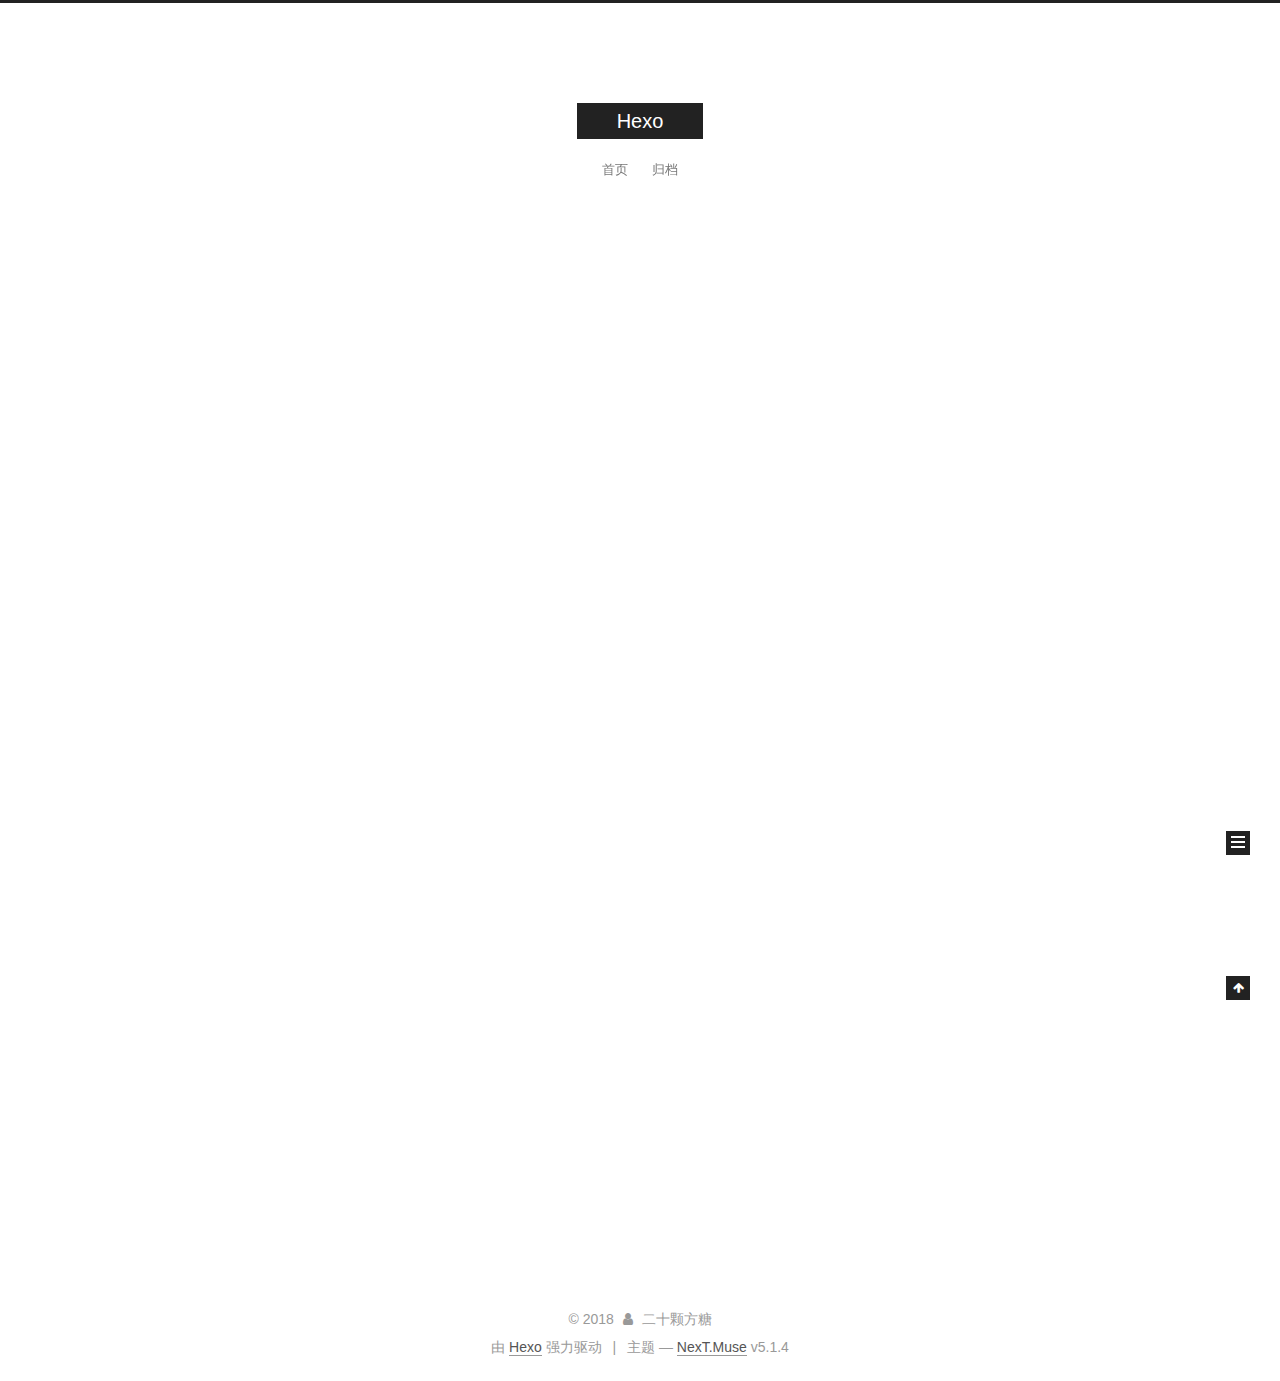
==== commit 2d153094: "Site updated: 2018-10-22 11:11:39" ====
--- a/index.html
+++ b/index.html
@@ -81,16 +81,16 @@
 
 
 
-<meta name="description" content="La Vie En">
+<meta name="description" content="La Vie En Rose">
 <meta property="og:type" content="website">
 <meta property="og:title" content="Hexo">
 <meta property="og:url" content="http://yoursite.com/index.html">
 <meta property="og:site_name" content="Hexo">
-<meta property="og:description" content="La Vie En">
+<meta property="og:description" content="La Vie En Rose">
 <meta property="og:locale" content="zh-Hans">
 <meta name="twitter:card" content="summary">
 <meta name="twitter:title" content="Hexo">
-<meta name="twitter:description" content="La Vie En">
+<meta name="twitter:description" content="La Vie En Rose">
 
 
 
@@ -109,9 +109,9 @@
       author: '博主'
     },
     algolia: {
-      applicationID: '6A1GM3WADC',
+      applicationID: '',
       apiKey: '',
-      indexName: 'test',
+      indexName: '',
       hits: {"per_page":10},
       labels: {"input_placeholder":"Search for Posts","hits_empty":"We didn't find any results for the search: ${query}","hits_stats":"${hits} results found in ${time} ms"}
     }
@@ -385,7 +385,7 @@
                 alt="二十颗方糖" />
             
               <p class="site-author-name" itemprop="name">二十颗方糖</p>
-              <p class="site-description motion-element" itemprop="description">La Vie En</p>
+              <p class="site-description motion-element" itemprop="description">La Vie En Rose</p>
           </div>
 
           <nav class="site-state motion-element">
--- a/css/main.css
+++ b/css/main.css
@@ -1822,7 +1822,7 @@
   width: 4px;
   height: 4px;
   border-radius: 50%;
-  background: #f07fff;
+  background: #ff01c2;
 }
 .links-of-blogroll {
   font-size: 13px;
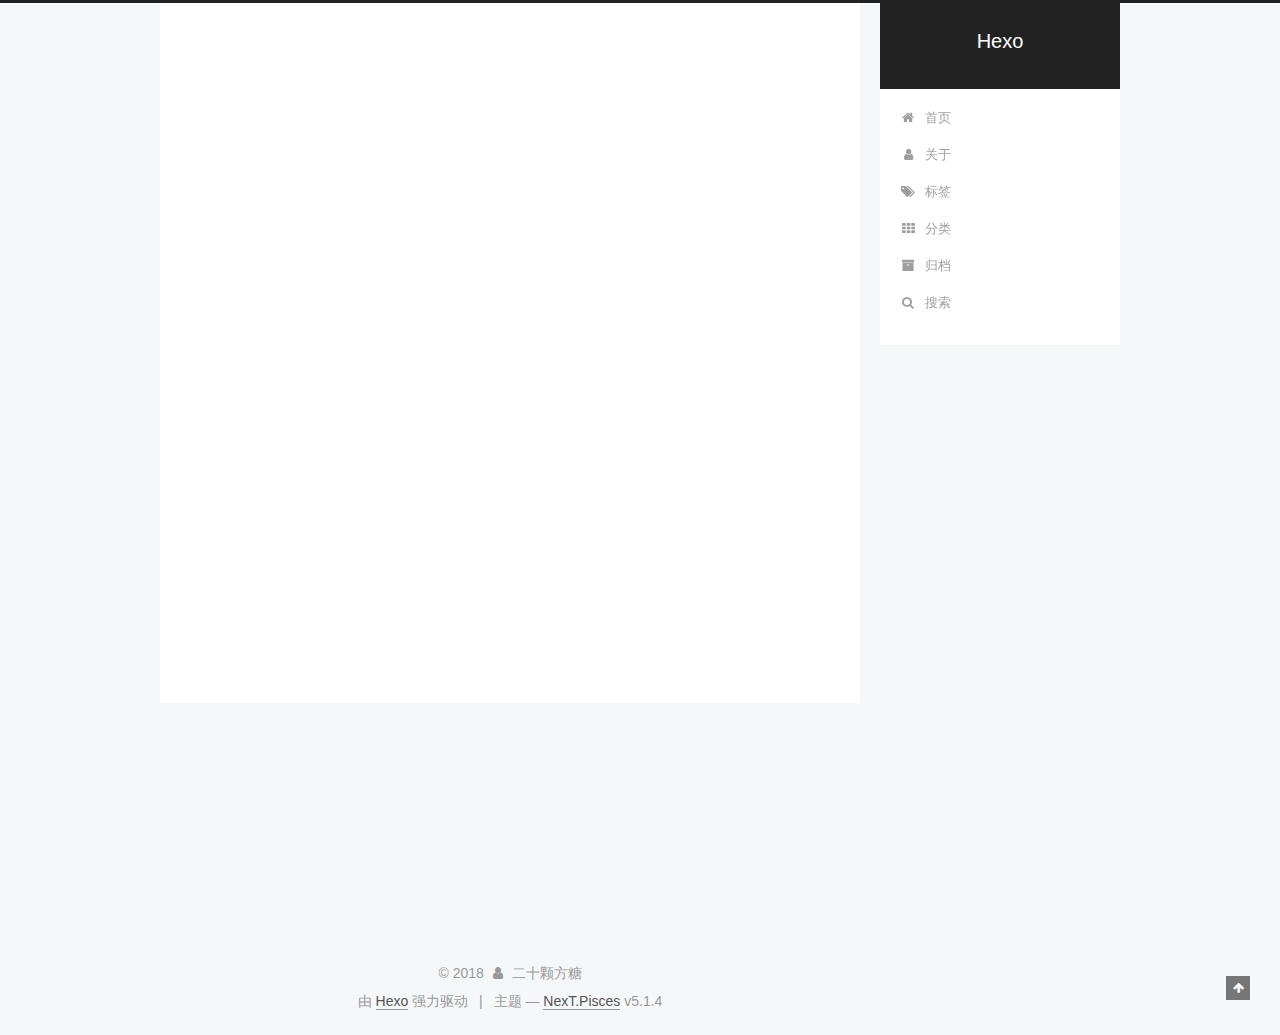
==== commit 07e523b0: "Site updated: 2018-10-23 10:40:31" ====
--- a/index.html
+++ b/index.html
@@ -5,7 +5,7 @@
   
 
 
-<html class="theme-next muse use-motion" lang="zh-Hans">
+<html class="theme-next pisces use-motion" lang="zh-Hans">
 <head>
   <meta charset="UTF-8"/>
 <meta http-equiv="X-UA-Compatible" content="IE=edge" />
@@ -98,9 +98,9 @@
   var NexT = window.NexT || {};
   var CONFIG = {
     root: '/',
-    scheme: 'Muse',
+    scheme: 'Pisces',
     version: '5.1.4',
-    sidebar: {"position":"left","display":"post","offset":12,"b2t":false,"scrollpercent":false,"onmobile":false},
+    sidebar: {"position":"right","display":"post","offset":12,"b2t":false,"scrollpercent":false,"onmobile":false},
     fancybox: true,
     tabs: true,
     motion: {"enable":true,"async":false,"transition":{"post_block":"fadeIn","post_header":"slideDownIn","post_body":"slideDownIn","coll_header":"slideLeftIn","sidebar":"slideUpIn"}},
@@ -109,9 +109,9 @@
       author: '博主'
     },
     algolia: {
-      applicationID: '',
-      apiKey: '',
-      indexName: '',
+      applicationID: '{6A1GM3WADC}',
+      apiKey: '1f38afd97391ebe1913be741e8f8f067',
+      indexName: 'index',
       hits: {"per_page":10},
       labels: {"input_placeholder":"Search for Posts","hits_empty":"We didn't find any results for the search: ${query}","hits_stats":"${hits} results found in ${time} ms"}
     }
@@ -145,7 +145,7 @@
     
   
 
-  <div class="container sidebar-position-left 
+  <div class="container sidebar-position-right 
   page-home">
     <div class="headband"></div>
 
@@ -185,13 +185,47 @@
         <li class="menu-item menu-item-home">
           <a href="/" rel="section">
             
+              <i class="menu-item-icon fa fa-fw fa-home"></i> <br />
+            
             首页
           </a>
         </li>
       
         
+        <li class="menu-item menu-item-about">
+          <a href="/about/" rel="section">
+            
+              <i class="menu-item-icon fa fa-fw fa-user"></i> <br />
+            
+            关于
+          </a>
+        </li>
+      
+        
+        <li class="menu-item menu-item-tags">
+          <a href="/tags/" rel="section">
+            
+              <i class="menu-item-icon fa fa-fw fa-tags"></i> <br />
+            
+            标签
+          </a>
+        </li>
+      
+        
+        <li class="menu-item menu-item-categories">
+          <a href="/categories/" rel="section">
+            
+              <i class="menu-item-icon fa fa-fw fa-th"></i> <br />
+            
+            分类
+          </a>
+        </li>
+      
+        
         <li class="menu-item menu-item-archives">
           <a href="/archives/" rel="section">
+            
+              <i class="menu-item-icon fa fa-fw fa-archive"></i> <br />
             
             归档
           </a>
@@ -199,9 +233,47 @@
       
 
       
+        <li class="menu-item menu-item-search">
+          
+            <a href="javascript:;" class="popup-trigger">
+          
+            
+              <i class="menu-item-icon fa fa-search fa-fw"></i> <br />
+            
+            搜索
+          </a>
+        </li>
+      
     </ul>
   
 
+  
+    <div class="site-search">
+      
+  
+  <div class="algolia-popup popup search-popup">
+    <div class="algolia-search">
+      <div class="algolia-search-input-icon">
+        <i class="fa fa-search"></i>
+      </div>
+      <div class="algolia-search-input" id="algolia-search-input"></div>
+    </div>
+
+    <div class="algolia-results">
+      <div id="algolia-stats"></div>
+      <div id="algolia-hits"></div>
+      <div id="algolia-pagination" class="algolia-pagination"></div>
+    </div>
+
+    <span class="popup-btn-close">
+      <i class="fa fa-times-circle"></i>
+    </span>
+  </div>
+
+
+
+
+    </div>
   
 </nav>
 
@@ -216,6 +288,125 @@
           <div id="content" class="content">
             
   <section id="posts" class="posts-expand">
+    
+      
+
+  
+
+  
+  
+  
+
+  <article class="post post-type-normal" itemscope itemtype="http://schema.org/Article">
+  
+  
+  
+  <div class="post-block">
+    <link itemprop="mainEntityOfPage" href="http://yoursite.com/2018/10/22/测试0/">
+
+    <span hidden itemprop="author" itemscope itemtype="http://schema.org/Person">
+      <meta itemprop="name" content="二十颗方糖">
+      <meta itemprop="description" content="">
+      <meta itemprop="image" content="/images/avatar.png">
+    </span>
+
+    <span hidden itemprop="publisher" itemscope itemtype="http://schema.org/Organization">
+      <meta itemprop="name" content="Hexo">
+    </span>
+
+    
+      <header class="post-header">
+
+        
+        
+          <h1 class="post-title" itemprop="name headline">
+                
+                <a class="post-title-link" href="/2018/10/22/测试0/" itemprop="url">测试0</a></h1>
+        
+
+        <div class="post-meta">
+          <span class="post-time">
+            
+              <span class="post-meta-item-icon">
+                <i class="fa fa-calendar-o"></i>
+              </span>
+              
+                <span class="post-meta-item-text">发表于</span>
+              
+              <time title="创建于" itemprop="dateCreated datePublished" datetime="2018-10-22T14:54:20+08:00">
+                2018-10-22
+              </time>
+            
+
+            
+
+            
+          </span>
+
+          
+
+          
+            
+          
+
+          
+          
+
+          
+
+          
+
+          
+
+        </div>
+      </header>
+    
+
+    
+    
+    
+    <div class="post-body" itemprop="articleBody">
+
+      
+      
+
+      
+        
+          
+            
+          
+        
+      
+    </div>
+    
+    
+    
+
+    
+
+    
+
+    
+
+    <footer class="post-footer">
+      
+
+      
+
+      
+
+      
+      
+        <div class="post-eof"></div>
+      
+    </footer>
+  </div>
+  
+  
+  
+  </article>
+
+
     
       
 
@@ -300,18 +491,15 @@
 
       
         
-          
-            <p>Welcome to <a href="https://hexo.io/" target="_blank" rel="noopener">Hexo</a>! This is your very first post. Check <a href="https://hexo.io/docs/" target="_blank" rel="noopener">documentation</a> for more info. If you get any problems when using Hexo, you can find the answer in <a href="https://hexo.io/docs/troubleshooting.html" target="_blank" rel="noopener">troubleshooting</a> or you can ask me on <a href="https://github.com/hexojs/hexo/issues" target="_blank" rel="noopener">GitHub</a>.</p>
-<h2 id="Quick-Start"><a href="#Quick-Start" class="headerlink" title="Quick Start"></a>Quick Start</h2><h3 id="Create-a-new-post"><a href="#Create-a-new-post" class="headerlink" title="Create a new post"></a>Create a new post</h3><figure class="highlight bash"><table><tr><td class="gutter"><pre><span class="line">1</span><br></pre></td><td class="code"><pre><span class="line">$ hexo new <span class="string">"My New Post"</span></span><br></pre></td></tr></table></figure>
-<p>More info: <a href="https://hexo.io/docs/writing.html" target="_blank" rel="noopener">Writing</a></p>
-<h3 id="Run-server"><a href="#Run-server" class="headerlink" title="Run server"></a>Run server</h3><figure class="highlight bash"><table><tr><td class="gutter"><pre><span class="line">1</span><br></pre></td><td class="code"><pre><span class="line">$ hexo server</span><br></pre></td></tr></table></figure>
-<p>More info: <a href="https://hexo.io/docs/server.html" target="_blank" rel="noopener">Server</a></p>
-<h3 id="Generate-static-files"><a href="#Generate-static-files" class="headerlink" title="Generate static files"></a>Generate static files</h3><figure class="highlight bash"><table><tr><td class="gutter"><pre><span class="line">1</span><br></pre></td><td class="code"><pre><span class="line">$ hexo generate</span><br></pre></td></tr></table></figure>
-<p>More info: <a href="https://hexo.io/docs/generating.html" target="_blank" rel="noopener">Generating</a></p>
-<h3 id="Deploy-to-remote-sites"><a href="#Deploy-to-remote-sites" class="headerlink" title="Deploy to remote sites"></a>Deploy to remote sites</h3><figure class="highlight bash"><table><tr><td class="gutter"><pre><span class="line">1</span><br></pre></td><td class="code"><pre><span class="line">$ hexo deploy</span><br></pre></td></tr></table></figure>
-<p>More info: <a href="https://hexo.io/docs/deployment.html" target="_blank" rel="noopener">Deployment</a></p>
-
-          
+          <p>Welcome to <a href="https://hexo.io/" target="_blank" rel="noopener">Hexo</a>! This is your very first post. Check <a href="https://hexo.io/docs/" target="_blank" rel="noopener">documentation</a> for more info. If you get any problems when using Hexo, you can find the answer in <a href="https://hexo.io/docs/troubleshooting.html" target="_blank" rel="noopener">troubleshooting</a> or you can ask me on <a href="https://github.com/hexojs/hexo/issues" target="_blank" rel="noopener">GitHub</a>.</p>
+<h2 id="Quick-Start"><a href="#Quick-Start" class="headerlink" title="Quick Start"></a>Quick Start</h2>
+          <!--noindex-->
+          <div class="post-button text-center">
+            <a class="btn" href="/2018/10/17/hello-world/#more" rel="contents">
+              阅读全文 &raquo;
+            </a>
+          </div>
+          <!--/noindex-->
         
       
     </div>
@@ -395,7 +583,7 @@
               
                 <a href="/archives/">
               
-                  <span class="site-state-item-count">1</span>
+                  <span class="site-state-item-count">2</span>
                   <span class="site-state-item-name">日志</span>
                 </a>
               </div>
@@ -417,11 +605,35 @@
           
 
           
-
-          
-          
-
-          
+            <div class="links-of-author motion-element">
+                
+                  <span class="links-of-author-item">
+                    <a href="https://github.com/20kefangtang?tab=repositories" target="_blank" title="GitHub">
+                      
+                        <i class="fa fa-fw fa-github"></i>GitHub</a>
+                  </span>
+                
+            </div>
+          
+
+          
+          
+
+          
+          
+            <div class="links-of-blogroll motion-element links-of-blogroll-block">
+              <div class="links-of-blogroll-title">
+                <i class="fa  fa-fw fa-link"></i>
+                Links
+              </div>
+              <ul class="links-of-blogroll-list">
+                
+                  <li class="links-of-blogroll-item">
+                    <a href="https://sariay.github.io/" title="Title" target="_blank">Title</a>
+                  </li>
+                
+              </ul>
+            </div>
           
 
           
@@ -461,7 +673,7 @@
 
 
 
-  <div class="theme-info">主题 &mdash; <a class="theme-link" target="_blank" href="https://github.com/iissnan/hexo-theme-next">NexT.Muse</a> v5.1.4</div>
+  <div class="theme-info">主题 &mdash; <a class="theme-link" target="_blank" href="https://github.com/iissnan/hexo-theme-next">NexT.Pisces</a> v5.1.4</div>
 
 
 
@@ -561,6 +773,13 @@
   
   
 
+
+  <script type="text/javascript" src="/js/src/affix.js?v=5.1.4"></script>
+
+  <script type="text/javascript" src="/js/src/schemes/pisces.js?v=5.1.4"></script>
+
+
+
   
 
   
@@ -606,6 +825,19 @@
   
 
 
+
+
+  
+  
+  
+  <link rel="stylesheet" href="/lib/algolia-instant-search/instantsearch.min.css">
+
+  
+  
+  <script src="/lib/algolia-instant-search/instantsearch.min.js"></script>
+  
+
+  <script src="/js/src/algolia-search.js?v=5.1.4"></script>
 
 
 
--- a/css/main.css
+++ b/css/main.css
@@ -189,7 +189,7 @@
   font-size: 14px;
   line-height: 2;
   color: #555;
-  background: #fff;
+  background: #f5f7f9;
 }
 @media (max-width: 767px) {
   body {
@@ -653,8 +653,8 @@
 @media (min-width: 992px) {
   .full-image.full-image.full-image.full-image {
     max-width: none;
-    width: 110%;
-    margin: 25px -5%;
+    width: 118%;
+    margin: 0 -9%;
   }
 }
 .blockquote-center,
@@ -940,11 +940,11 @@
   display: inline-block;
   padding: 0 20px;
   font-size: 14px;
-  color: #fff;
-  background: #222;
-  border: 2px solid #222;
+  color: #555;
+  background: #fff;
+  border: 2px solid #555;
   text-decoration: none;
-  border-radius: 0;
+  border-radius: 2px;
   transition-property: background-color;
   transition-duration: 0.2s;
   transition-timing-function: ease-in-out;
@@ -953,8 +953,8 @@
 }
 .btn:hover {
   border-color: #222;
-  color: #222;
-  background: #fff;
+  color: #fff;
+  background: #222;
 }
 .btn +.btn {
   margin: 0 0 8px 8px;
@@ -1023,7 +1023,8 @@
 .pagination .next {
   margin-right: 0;
 }
-.pagination .page-number.current {
+.pagination .page-number.current,
+.algolia-pagination .current .page-number {
   color: #fff;
   background: #ccc;
   border-top-color: #ccc;
@@ -1066,7 +1067,7 @@
   width: 24px;
   background: #222;
   font-size: 12px;
-  opacity: 1;
+  opacity: 0.6;
   color: #fff;
   cursor: pointer;
   text-align: center;
@@ -1087,7 +1088,7 @@
   }
 }
 .back-to-top.back-to-top-on {
-  bottom: 19px;
+  bottom: 30px;
 }
 .header {
   background: transparent;
@@ -1136,7 +1137,7 @@
 .site-subtitle {
   margin-top: 10px;
   font-size: 13px;
-  color: #999;
+  color: #ddd;
 }
 .use-motion .brand {
   opacity: 0;
@@ -1209,7 +1210,8 @@
   transition-timing-function: ease-in-out;
   transition-delay: 0s;
 }
-.menu .menu-item a:hover {
+.menu .menu-item a:hover,
+.menu-item-active a {
   border-bottom-color: #222;
 }
 .menu .menu-item .fa {
@@ -1738,20 +1740,20 @@
   display: block;
   margin: 0 auto;
   padding: 2px;
-  max-width: 96px;
+  max-width: 120px;
   height: auto;
-  border: 2px solid #333;
+  border: 1px solid #eee;
 }
 .site-author-name {
-  margin: 5px 0 0;
+  margin: 0;
   text-align: center;
-  color: #f5f5f5;
-  font-weight: normal;
+  color: #222;
+  font-weight: 600;
 }
 .site-description {
-  margin-top: 5px;
+  margin-top: 0;
   text-align: center;
-  font-size: 14px;
+  font-size: 13px;
   color: #999;
 }
 .site-state {
@@ -1763,7 +1765,7 @@
 .site-state-item {
   display: inline-block;
   padding: 0 15px;
-  border-left: 1px solid #333;
+  border-left: 1px solid #eee;
 }
 .site-state-item:first-child {
   border-left: none;
@@ -1776,11 +1778,11 @@
   text-align: center;
   color: inherit;
   font-weight: 600;
-  font-size: 18px;
+  font-size: 16px;
 }
 .site-state-item-name {
   font-size: 13px;
-  color: inherit;
+  color: #999;
 }
 .feed-link {
   margin-top: 20px;
@@ -1822,7 +1824,7 @@
   width: 4px;
   height: 4px;
   border-radius: 50%;
-  background: #ff01c2;
+  background: #ff59ff;
 }
 .links-of-blogroll {
   font-size: 13px;
@@ -1860,7 +1862,7 @@
   color: #555;
 }
 .sidebar-nav li:hover {
-  color: #f5f5f5;
+  color: #fc6423;
 }
 .page-post-detail .sidebar-nav-toc {
   padding: 0 5px;
@@ -1869,11 +1871,11 @@
   margin-left: 10px;
 }
 .sidebar-nav .sidebar-nav-active {
-  color: #87daff;
-  border-bottom-color: #87daff;
+  color: #fc6423;
+  border-bottom-color: #fc6423;
 }
 .sidebar-nav .sidebar-nav-active:hover {
-  color: #87daff;
+  color: #fc6423;
 }
 .sidebar-panel {
   display: none;
@@ -1906,12 +1908,12 @@
   transition-timing-function: ease-in-out;
   transition-delay: 0s;
   transition-property: all;
-  color: #999;
-  border-bottom-color: #555;
+  color: #666;
+  border-bottom-color: #ccc;
 }
 .post-toc ol a:hover {
-  color: #ccc;
-  border-bottom-color: #ccc;
+  color: #000;
+  border-bottom-color: #000;
 }
 .post-toc .nav-item {
   overflow: hidden;
@@ -1933,14 +1935,14 @@
   display: block;
 }
 .post-toc .nav .active > a {
-  color: #87daff;
-  border-bottom-color: #87daff;
+  color: #fc6423;
+  border-bottom-color: #fc6423;
 }
 .post-toc .nav .active-current > a {
-  color: #87daff;
+  color: #fc6423;
 }
 .post-toc .nav .active-current > a:hover {
-  color: #87daff;
+  color: #fc6423;
 }
 .footer {
   font-size: 14px;
@@ -2345,6 +2347,16 @@
   transform: translate(-50%, -50%);
   color: #ccc;
 }
+@media (min-width: 768px) and (max-width: 991px) {
+  .busuanzi-count {
+    width: auto;
+  }
+}
+@media (max-width: 767px) {
+  .busuanzi-count {
+    width: auto;
+  }
+}
 .site-uv,
 .site-pv,
 .page-pv {
@@ -2361,6 +2373,140 @@
 .site-uv::after {
   content: "|";
   padding-left: 10px;
+}
+.algolia-pop-overlay {
+  position: fixed;
+  width: 100%;
+  height: 100%;
+  top: 0;
+  left: 0;
+  z-index: 2080;
+  background-color: rgba(0,0,0,0.3);
+}
+.algolia-popup {
+  overflow: hidden;
+  padding: 0;
+  display: none;
+  position: fixed;
+  top: 10%;
+  left: 50%;
+  width: 700px;
+  height: 80%;
+  margin-left: -350px;
+  background: #fff;
+  color: #333;
+  z-index: 9999;
+  border-radius: 5px;
+}
+@media (max-width: 767px) {
+  .algolia-popup {
+    padding: 0;
+    top: 0;
+    left: 0;
+    margin: 0;
+    width: 100%;
+    height: 100%;
+    border-radius: 0;
+  }
+}
+.algolia-popup .popup-btn-close {
+  position: absolute;
+  right: 14px;
+  color: #4ebd79;
+  font-size: 14px;
+  font-weight: bold;
+  text-transform: uppercase;
+  cursor: pointer;
+  padding-left: 15px;
+  border-left: 1px solid #eee;
+  top: 10px;
+}
+.algolia-popup .popup-btn-close .fa {
+  color: #999;
+  font-size: 18px;
+}
+.algolia-popup .popup-btn-close:hover .fa {
+  color: #222;
+}
+.algolia-search {
+  padding: 10px 15px 5px;
+  max-height: 50px;
+  border-bottom: 1px solid #ccc;
+  background: #f5f5f5;
+  border-top-left-radius: 5px;
+  border-top-right-radius: 5px;
+}
+.algolia-search-input-icon {
+  display: inline-block;
+  width: 20px;
+}
+.algolia-search-input-icon .fa {
+  font-size: 18px;
+}
+.algolia-search-input {
+  display: inline-block;
+  width: calc(90% - 20px);
+}
+.algolia-search-input input {
+  padding: 5px 0;
+  width: 100%;
+  outline: none;
+  border: none;
+  background: transparent;
+}
+.algolia-powered {
+  float: right;
+}
+.algolia-powered img {
+  display: inline-block;
+  height: 18px;
+  vertical-align: middle;
+}
+.algolia-results {
+  position: relative;
+  overflow: auto;
+  padding: 10px 30px;
+  height: calc(100% - 50px);
+}
+.algolia-results hr {
+  margin: 10px 0;
+}
+.algolia-results .highlight {
+  font-style: normal;
+  margin: 0;
+  padding: 0 2px;
+  font-size: inherit;
+  color: #f00;
+}
+.algolia-hits {
+  margin-top: 20px;
+}
+.algolia-hit-item {
+  margin: 15px 0;
+}
+.algolia-hit-item-link {
+  display: block;
+  border-bottom: 1px dashed #ccc;
+  transition-duration: 0.2s;
+  transition-timing-function: ease-in-out;
+  transition-delay: 0s;
+}
+.algolia-pagination .pagination {
+  margin-top: 40px;
+  border-top: none;
+  padding: 0;
+}
+.algolia-pagination .pagination-item {
+  display: inline-block;
+}
+.algolia-pagination .page-number {
+  border-top: none;
+}
+.algolia-pagination .page-number:hover {
+  border-bottom: 1px solid #222;
+}
+.algolia-pagination .disabled-item {
+  visibility: hidden;
 }
 .page-archive .archive-page-counter {
   position: relative;
@@ -2580,83 +2726,403 @@
   }
 }
 .page-post-detail .sidebar-toggle-line {
-  background: #87daff;
+  background: #fc6423;
 }
 .page-post-detail .comments {
   overflow: hidden;
 }
-@media (max-width: 767px) {
-  .header-inner,
-  .container .main-inner,
+.header {
+  position: relative;
+  margin: 0 auto;
+  width: 960px;
+}
+@media (min-width: 768px) and (max-width: 991px) {
+  .header {
+    width: auto;
+  }
+}
+@media (max-width: 767px) {
+  .header {
+    width: auto;
+  }
+}
+.header-inner {
+  position: absolute;
+  top: 0;
+  overflow: hidden;
+  padding: 0;
+  width: 240px;
+  background: #fff;
+  box-shadow: initial;
+  border-radius: initial;
+}
+@media (min-width: 1600px) {
+  .container .header-inner {
+    width: 240px;
+  }
+}
+@media (min-width: 768px) and (max-width: 991px) {
+  .header-inner {
+    position: relative;
+    width: auto;
+    border-radius: initial;
+  }
+}
+@media (max-width: 767px) {
+  .header-inner {
+    position: relative;
+    width: auto;
+    border-radius: initial;
+  }
+}
+.main:before,
+.main:after {
+  content: " ";
+  display: table;
+}
+.main:after {
+  clear: both;
+}
+@media (min-width: 768px) and (max-width: 991px) {
+  .main {
+    padding-bottom: 100px;
+  }
+}
+@media (max-width: 767px) {
+  .main {
+    padding-bottom: 100px;
+  }
+}
+.container .main-inner {
+  width: 960px;
+}
+@media (min-width: 768px) and (max-width: 991px) {
+  .container .main-inner {
+    width: auto;
+  }
+}
+@media (max-width: 767px) {
+  .container .main-inner {
+    width: auto;
+  }
+}
+.content-wrap {
+  float: right;
+  box-sizing: border-box;
+  padding: 40px;
+  width: 700px;
+  background: #fff;
+  min-height: 700px;
+  box-shadow: initial;
+  border-radius: initial;
+}
+@media (min-width: 768px) and (max-width: 991px) {
+  .content-wrap {
+    width: 100%;
+    padding: 20px;
+    border-radius: initial;
+  }
+}
+@media (max-width: 767px) {
+  .content-wrap {
+    width: 100%;
+    padding: 20px;
+    min-height: auto;
+    border-radius: initial;
+  }
+}
+.sidebar {
+  position: static;
+  float: left;
+  margin-top: 300px;
+  width: 240px;
+  background: #f5f7f9;
+  box-shadow: none;
+}
+@media (min-width: 768px) and (max-width: 991px) {
+  .sidebar {
+    display: none;
+  }
+}
+@media (max-width: 767px) {
+  .sidebar {
+    display: none;
+  }
+}
+.sidebar-toggle {
+  display: none;
+}
+.footer-inner {
+  width: 960px;
+  padding-left: 260px;
+}
+@media (min-width: 768px) and (max-width: 991px) {
   .footer-inner {
     width: auto;
-  }
-}
-embed {
-  display: block;
-  margin: 0px auto 25px auto;
-}
-.custom-logo .site-meta-headline {
-  text-align: center;
-}
-.custom-logo .brand {
+    padding-left: 0 !important;
+    padding-right: 0 !important;
+  }
+}
+@media (max-width: 767px) {
+  .footer-inner {
+    width: auto;
+    padding-left: 0 !important;
+    padding-right: 0 !important;
+  }
+}
+.sidebar-position-right .header-inner {
+  right: 0;
+}
+.sidebar-position-right .content-wrap {
+  float: left;
+}
+.sidebar-position-right .sidebar {
+  float: right;
+}
+.sidebar-position-right .footer-inner {
+  padding-left: 0;
+  padding-right: 260px;
+}
+.site-brand-wrapper {
+  position: relative;
+}
+.site-meta {
+  padding: 20px 0;
+  color: #fff;
+  background: #222;
+}
+@media (min-width: 768px) and (max-width: 991px) {
+  .site-meta {
+    box-shadow: 0 0 16px rgba(0,0,0,0.5);
+  }
+}
+@media (max-width: 767px) {
+  .site-meta {
+    box-shadow: 0 0 16px rgba(0,0,0,0.5);
+  }
+}
+.brand {
+  padding: 0;
   background: none;
 }
-.custom-logo .site-title {
-  margin: 10px auto 0;
-  font-size: 24px;
-  color: #222;
-}
-.custom-logo .site-title a {
-  border: none;
-}
-.custom-logo-image {
-  margin: 0 auto;
-  padding: 5px;
-  max-width: 150px;
-  background: #fff;
-}
-@media (max-width: 767px) {
-  .site-nav {
-    position: absolute;
-    left: 0;
-    top: 52px;
-    margin: 0;
-    width: 100%;
-    padding: 0;
-    background: #fff;
-    border-bottom: 1px solid #ddd;
-    z-index: 1030;
-  }
-}
-@media (max-width: 767px) {
-  .menu {
-    text-align: left;
-  }
-}
-@media (max-width: 767px) {
-  .menu .menu-item {
-    display: block;
-    margin: 0 10px;
-    vertical-align: top;
-  }
-}
-@media (max-width: 767px) {
-  .menu .menu-item br {
-    display: none;
-  }
-}
-@media (max-width: 767px) {
-  .menu .menu-item a {
-    padding: 5px 10px;
-  }
-}
-.menu .menu-item .fa {
-  margin-right: 0;
+.brand:hover {
+  color: #fff;
+}
+.site-subtitle {
+  margin: 10px 10px 0;
+  font-weight: initial;
 }
 .site-search form {
   display: none;
 }
+.site-nav {
+  border-top: none;
+}
+@media (min-width: 768px) and (max-width: 991px) {
+  .site-nav {
+    display: none !important;
+  }
+}
+@media (min-width: 768px) and (max-width: 991px) {
+  .site-nav-on {
+    display: block !important;
+  }
+}
+.menu .menu-item {
+  display: block;
+  margin: 0;
+}
+.menu .menu-item a {
+  position: relative;
+  box-sizing: border-box;
+  padding: 5px 20px;
+  text-align: left;
+  line-height: inherit;
+  transition-property: background-color;
+  transition-duration: 0.2s;
+  transition-timing-function: ease-in-out;
+  transition-delay: 0s;
+}
+.menu .menu-item a:hover,
+.menu-item-active a {
+  background: #f9f9f9;
+  border-bottom-color: #fff;
+}
+.menu .menu-item br {
+  display: none;
+}
+.menu-item-active a:after {
+  content: " ";
+  position: absolute;
+  top: 50%;
+  margin-top: -3px;
+  right: 15px;
+  width: 6px;
+  height: 6px;
+  border-radius: 50%;
+  background-color: #bbb;
+}
+.btn-bar {
+  background-color: #fff;
+}
+.site-nav-toggle {
+  left: 20px;
+  top: 50%;
+  -webkit-transform: translateY(-50%);
+  -webkit-transform: translateY(-50%);
+  -moz-transform: translateY(-50%);
+  -ms-transform: translateY(-50%);
+  -o-transform: translateY(-50%);
+  transform: translateY(-50%);
+}
+@media (min-width: 768px) and (max-width: 991px) {
+  .site-nav-toggle {
+    display: block;
+  }
+}
+.use-motion .sidebar .motion-element {
+  opacity: 1;
+}
+.sidebar {
+  margin-left: -100%;
+  right: auto;
+  bottom: auto;
+  -webkit-transform: none;
+}
+.sidebar-inner {
+  box-sizing: border-box;
+  width: 240px;
+  color: #555;
+  background: #fff;
+  box-shadow: initial;
+  border-radius: initial;
+  opacity: 0;
+}
+.sidebar-inner.affix {
+  position: fixed;
+  top: 12px;
+}
+.sidebar-inner.affix-bottom {
+  position: absolute;
+}
+.site-overview {
+  text-align: left;
+}
+.site-author:before,
+.site-author:after {
+  content: " ";
+  display: table;
+}
+.site-author:after {
+  clear: both;
+}
+.sidebar a {
+  color: #555;
+}
+.sidebar a:hover {
+  color: #222;
+}
+.site-state-item {
+  padding: 0 10px;
+}
+.links-of-author-item a:before {
+  display: none;
+}
+.links-of-author-item a {
+  border-bottom: none;
+  text-decoration: underline;
+}
+.feed-link {
+  border-top: 1px dotted #ccc;
+  border-bottom: 1px dotted #ccc;
+  text-align: center;
+}
+.feed-link a {
+  display: block;
+  color: #fc6423;
+  border: none;
+}
+.feed-link a:hover {
+  background: none;
+  color: #e34603;
+}
+.feed-link a:hover i {
+  color: #e34603;
+}
+.links-of-author {
+  display: flex;
+  flex-wrap: wrap;
+  justify-content: center;
+}
+.links-of-author-item {
+  margin: 5px 0 0;
+  width: 50%;
+}
+.links-of-author-item a {
+  max-width: 216px;
+  box-sizing: border-box;
+  display: inline-block;
+  margin-right: 0;
+  margin-bottom: 0;
+  padding: 0 5px;
+  overflow: hidden;
+  white-space: nowrap;
+  text-overflow: ellipsis;
+}
+.links-of-author-item a {
+  display: block;
+  text-decoration: none;
+}
+.links-of-author-item a:hover {
+  border-radius: 4px;
+  background: #eee;
+}
+.links-of-author-item .fa {
+  margin-right: 2px;
+  font-size: 16px;
+}
+.links-of-author-item .fa-globe {
+  font-size: 15px;
+}
+.links-of-blogroll {
+  text-align: center;
+  margin-top: 20px;
+  padding: 3px 0 0;
+  border-top: 1px dotted #ccc;
+}
+.links-of-blogroll-title {
+  margin-top: 0;
+}
+.links-of-blogroll-item {
+  padding: 0;
+}
+.links-of-blogroll-inline:before,
+.links-of-blogroll-inline:after {
+  content: " ";
+  display: table;
+}
+.links-of-blogroll-inline:after {
+  clear: both;
+}
 .links-of-blogroll-inline .links-of-blogroll-item {
-  display: inline-block;
-}
+  margin: 5px 0 0;
+  width: 50%;
+  display: inline-block;
+  width: unset;
+}
+.links-of-blogroll-inline .links-of-blogroll-item a {
+  max-width: 216px;
+  box-sizing: border-box;
+  display: inline-block;
+  margin-right: 0;
+  margin-bottom: 0;
+  padding: 0 5px;
+  overflow: hidden;
+  white-space: nowrap;
+  text-overflow: ellipsis;
+}
+@media (max-width: 767px) {
+  .post-body {
+    text-align: justify;
+  }
+}
--- a/lib/algolia-instant-search/instantsearch.min.css
+++ b/lib/algolia-instant-search/instantsearch.min.css
@@ -0,0 +1 @@
+/*! instantsearch.js 1.5.0 | © Algolia Inc. and other contributors; Licensed MIT | github.com/algolia/instantsearch.js */.ais-search-box--powered-by{font-size:.8em;text-align:right;margin-top:2px}.ais-search-box--powered-by-link{display:inline-block;width:45px;height:16px;text-indent:101%;overflow:hidden;white-space:nowrap;background-image:url([data-uri]);background-repeat:no-repeat;background-size:contain;vertical-align:middle}.ais-pagination--item{display:inline-block;padding:3px}.ais-range-slider--value,.ais-range-slider--value-sub{font-size:.8em;padding-top:15px}.ais-pagination--item__disabled{visibility:hidden}.ais-hierarchical-menu--list__lvl1,.ais-hierarchical-menu--list__lvl2{margin-left:10px}.ais-range-slider--target{position:relative;direction:ltr;background:#F3F4F7;height:6px;margin-top:2em;margin-bottom:2em}.ais-range-slider--base{height:100%;position:relative;z-index:1;border-top:1px solid #DDD;border-bottom:1px solid #DDD;border-left:2px solid #DDD;border-right:2px solid #DDD}.ais-range-slider--origin{position:absolute;right:0;top:0;left:0;bottom:0}.ais-range-slider--connect{background:#46AEDA}.ais-range-slider--background{background:#F3F4F7}.ais-range-slider--handle{width:20px;height:20px;position:relative;z-index:1;background:#FFF;border:1px solid #46AEDA;border-radius:50%;cursor:pointer}.ais-range-slider--handle-lower{left:-10px;bottom:7px}.ais-range-slider--handle-upper{right:10px;bottom:7px}.ais-range-slider--tooltip{position:absolute;background:#FFF;top:-22px;font-size:.8em}.ais-range-slider--pips{box-sizing:border-box;position:absolute;height:3em;top:100%;left:0;width:100%}.ais-range-slider--value{width:40px;position:absolute;text-align:center;margin-left:-20px}.ais-range-slider--marker{position:absolute;background:#DDD;margin-left:-1px;width:1px;height:5px}.ais-range-slider--marker-sub{background:#DDD;width:2px;margin-left:-2px;height:13px}.ais-range-slider--marker-large{background:#DDD;width:2px;margin-left:-2px;height:12px}.ais-star-rating--star,.ais-star-rating--star__empty{display:inline-block;width:1em;height:1em}.ais-range-slider--marker-large:first-child{margin-left:0}.ais-star-rating--item{vertical-align:middle}.ais-star-rating--item__active{font-weight:700}.ais-star-rating--star:before{content:'\2605';color:#FBAE00}.ais-star-rating--star__empty:before{content:'\2606';color:#FBAE00}.ais-star-rating--link__disabled .ais-star-rating--star:before,.ais-star-rating--link__disabled .ais-star-rating--star__empty:before{color:#C9C9C9}.ais-root__collapsible .ais-header{cursor:pointer}.ais-root__collapsed .ais-body,.ais-root__collapsed .ais-footer{display:none}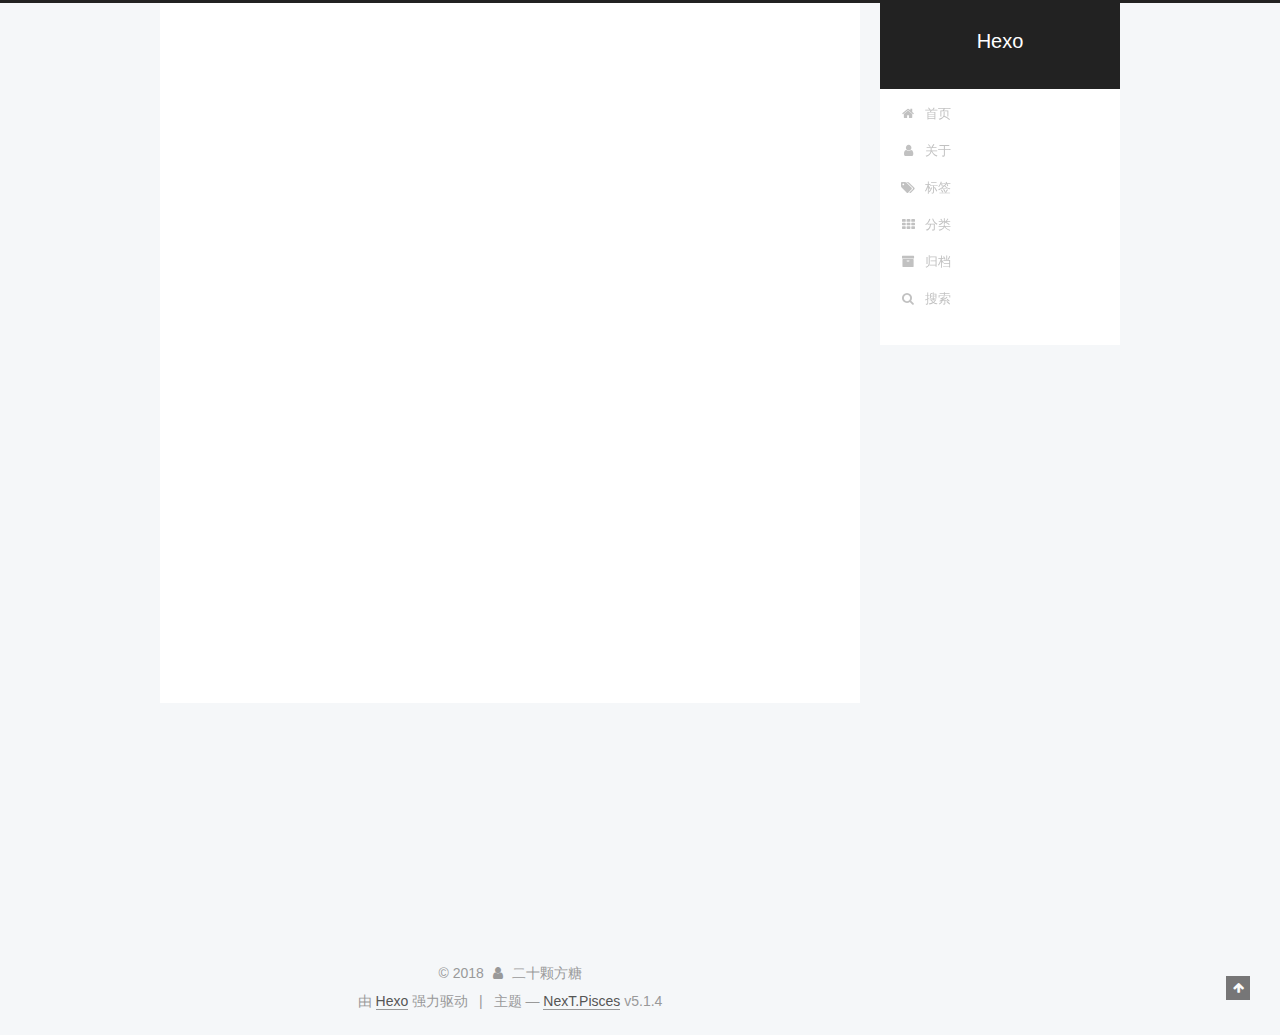
==== commit fd5f3d62: "Site updated: 2018-10-23 11:15:06" ====
--- a/index.html
+++ b/index.html
@@ -302,125 +302,6 @@
   
   
   <div class="post-block">
-    <link itemprop="mainEntityOfPage" href="http://yoursite.com/2018/10/22/测试0/">
-
-    <span hidden itemprop="author" itemscope itemtype="http://schema.org/Person">
-      <meta itemprop="name" content="二十颗方糖">
-      <meta itemprop="description" content="">
-      <meta itemprop="image" content="/images/avatar.png">
-    </span>
-
-    <span hidden itemprop="publisher" itemscope itemtype="http://schema.org/Organization">
-      <meta itemprop="name" content="Hexo">
-    </span>
-
-    
-      <header class="post-header">
-
-        
-        
-          <h1 class="post-title" itemprop="name headline">
-                
-                <a class="post-title-link" href="/2018/10/22/测试0/" itemprop="url">测试0</a></h1>
-        
-
-        <div class="post-meta">
-          <span class="post-time">
-            
-              <span class="post-meta-item-icon">
-                <i class="fa fa-calendar-o"></i>
-              </span>
-              
-                <span class="post-meta-item-text">发表于</span>
-              
-              <time title="创建于" itemprop="dateCreated datePublished" datetime="2018-10-22T14:54:20+08:00">
-                2018-10-22
-              </time>
-            
-
-            
-
-            
-          </span>
-
-          
-
-          
-            
-          
-
-          
-          
-
-          
-
-          
-
-          
-
-        </div>
-      </header>
-    
-
-    
-    
-    
-    <div class="post-body" itemprop="articleBody">
-
-      
-      
-
-      
-        
-          
-            
-          
-        
-      
-    </div>
-    
-    
-    
-
-    
-
-    
-
-    
-
-    <footer class="post-footer">
-      
-
-      
-
-      
-
-      
-      
-        <div class="post-eof"></div>
-      
-    </footer>
-  </div>
-  
-  
-  
-  </article>
-
-
-    
-      
-
-  
-
-  
-  
-  
-
-  <article class="post post-type-normal" itemscope itemtype="http://schema.org/Article">
-  
-  
-  
-  <div class="post-block">
     <link itemprop="mainEntityOfPage" href="http://yoursite.com/2018/10/17/hello-world/">
 
     <span hidden itemprop="author" itemscope itemtype="http://schema.org/Person">
@@ -583,7 +464,7 @@
               
                 <a href="/archives/">
               
-                  <span class="site-state-item-count">2</span>
+                  <span class="site-state-item-count">1</span>
                   <span class="site-state-item-name">日志</span>
                 </a>
               </div>
--- a/css/main.css
+++ b/css/main.css
@@ -1824,7 +1824,7 @@
   width: 4px;
   height: 4px;
   border-radius: 50%;
-  background: #ff59ff;
+  background: #42f9ff;
 }
 .links-of-blogroll {
   font-size: 13px;
